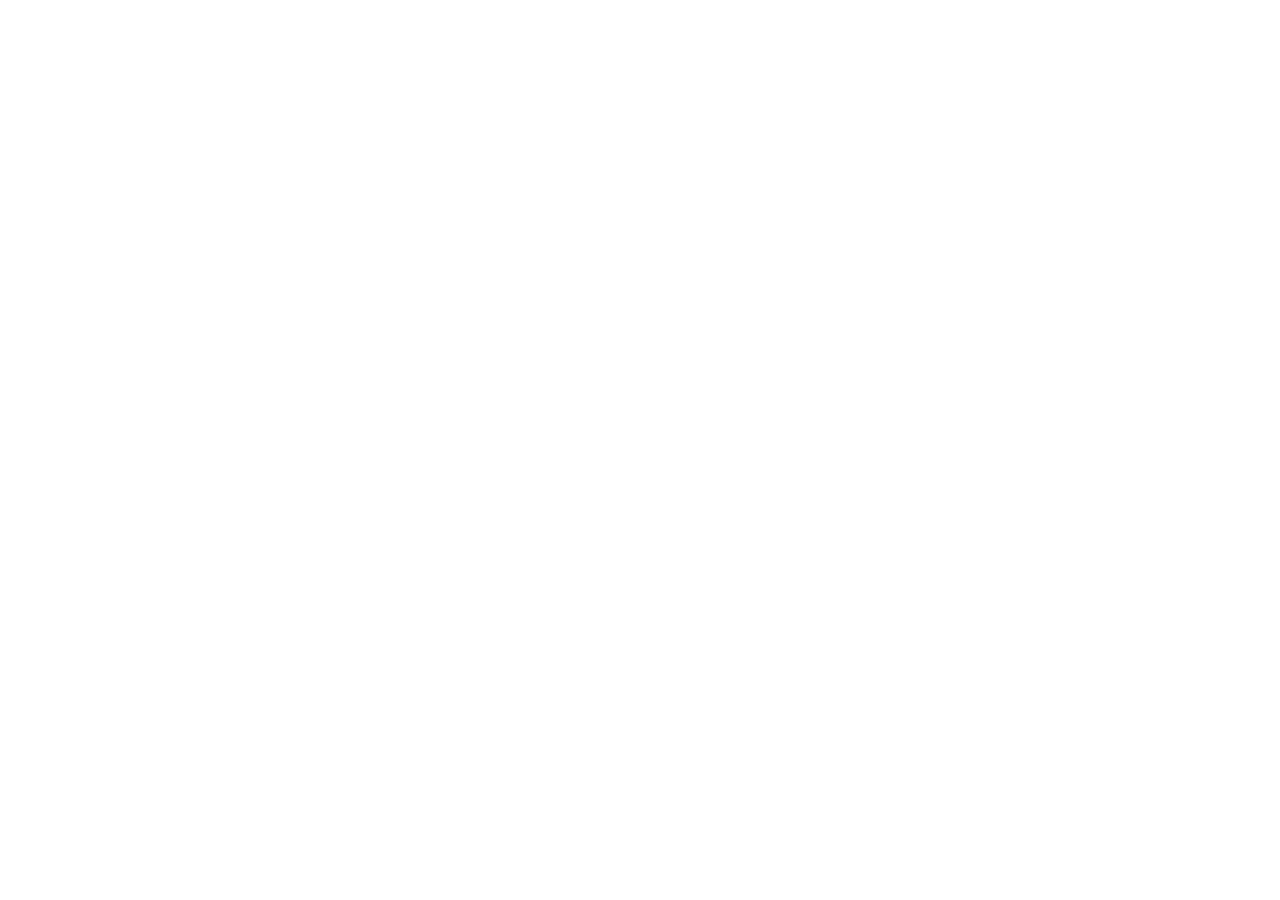
==== index.html @ 784bd6e6 "Add files via upload" ====
<!DOCTYPE html>
<html lang="en">
  <head>
    <meta charset="UTF-8">
    <link rel="icon" href="/favicon.ico">
    <meta name="viewport" content="width=device-width, initial-scale=1.0">
    <title>Vite App</title>
    <script type="module" crossorigin src="/assets/index-BoWB7rIo.js"></script>
    <link rel="stylesheet" crossorigin href="/assets/index-BBm94AK4.css">
  </head>
  <body>
    <div id="app"></div>
  </body>
</html>
---- assets/index-BBm94AK4.css ----
:root{--vt-c-white: #ffffff;--vt-c-white-soft: #f8f8f8;--vt-c-white-mute: #f2f2f2;--vt-c-black: #181818;--vt-c-black-soft: #222222;--vt-c-black-mute: #282828;--vt-c-indigo: #2c3e50;--vt-c-divider-light-1: rgba(60, 60, 60, .29);--vt-c-divider-light-2: rgba(60, 60, 60, .12);--vt-c-divider-dark-1: rgba(84, 84, 84, .65);--vt-c-divider-dark-2: rgba(84, 84, 84, .48);--vt-c-text-light-1: var(--vt-c-indigo);--vt-c-text-light-2: rgba(60, 60, 60, .66);--vt-c-text-dark-1: var(--vt-c-white);--vt-c-text-dark-2: rgba(235, 235, 235, .64)}:root{--color-background: var(--vt-c-white);--color-background-soft: var(--vt-c-white-soft);--color-background-mute: var(--vt-c-white-mute);--color-border: var(--vt-c-divider-light-2);--color-border-hover: var(--vt-c-divider-light-1);--color-heading: var(--vt-c-text-light-1);--color-text: var(--vt-c-text-light-1);--section-gap: 160px}@media (prefers-color-scheme: dark){:root{--color-background: var(--vt-c-black);--color-background-soft: var(--vt-c-black-soft);--color-background-mute: var(--vt-c-black-mute);--color-border: var(--vt-c-divider-dark-2);--color-border-hover: var(--vt-c-divider-dark-1);--color-heading: var(--vt-c-text-dark-1);--color-text: var(--vt-c-text-dark-2)}}*,*:before,*:after{box-sizing:border-box;margin:0;font-weight:400}body{min-height:100vh;color:var(--color-text);background:var(--color-background);transition:color .5s,background-color .5s;line-height:1.6;font-family:Inter,-apple-system,BlinkMacSystemFont,Segoe UI,Roboto,Oxygen,Ubuntu,Cantarell,Fira Sans,Droid Sans,Helvetica Neue,sans-serif;font-size:15px;text-rendering:optimizeLegibility;-webkit-font-smoothing:antialiased;-moz-osx-font-smoothing:grayscale}#app{max-width:1280px;margin:0 auto;padding:2px;font-weight:400}a,.green{text-decoration:none;color:#00bd7e;transition:.4s;padding:3px}@media (hover: hover){a:hover{background-color:#00bd7e33}}@media (min-width: 1024px){body{display:flex;place-items:center}#app{display:grid;grid-template-columns:1fr 1fr;padding:0 2rem}}.list{display:flex;flex-direction:column;align-items:center;flex-wrap:nowrap}.flex{display:flex;justify-content:space-between;align-items:center}.item{font-size:20px;margin:10px;text-align:center;font-weight:700}
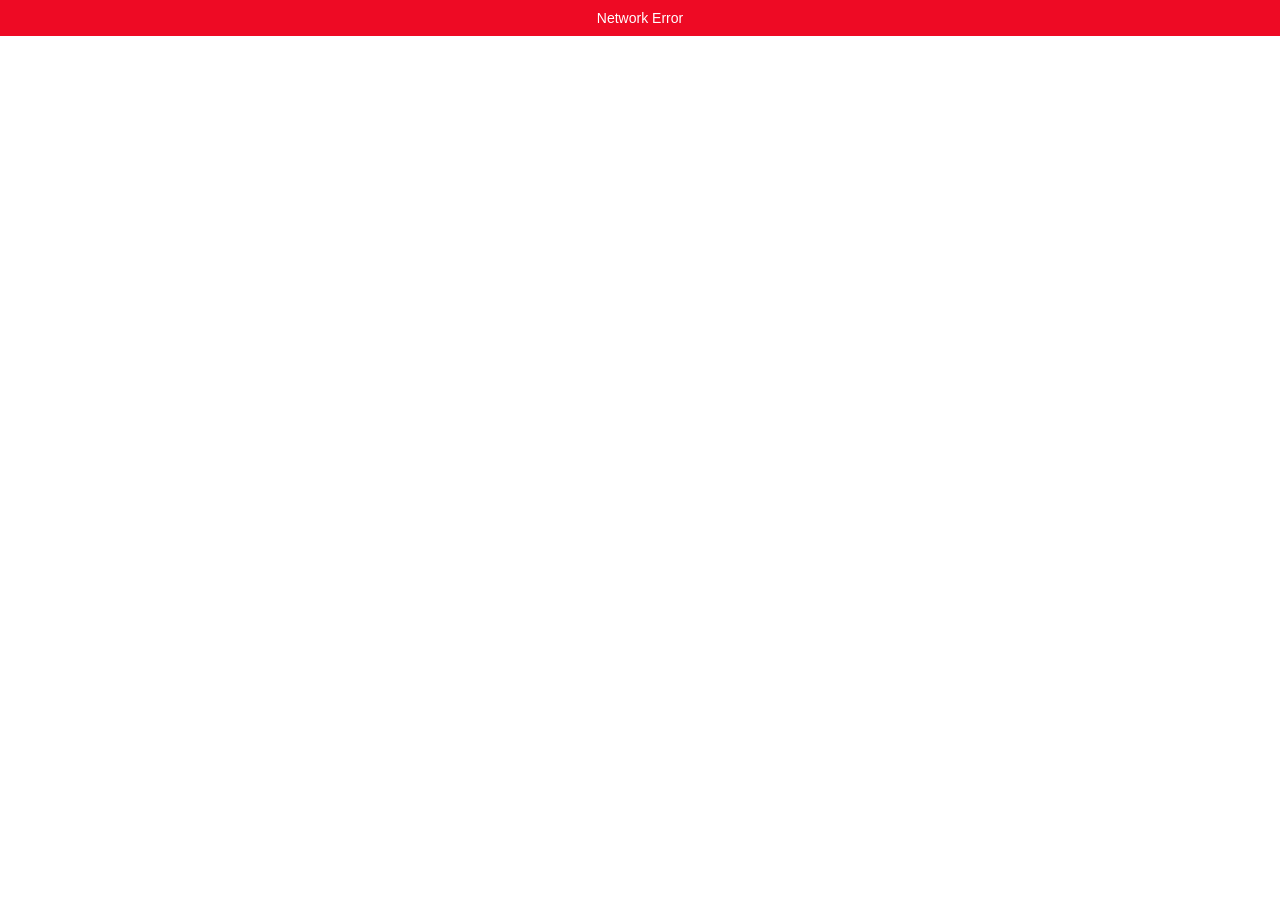
==== commit 6f08b172: "1" ====
--- a/index.html
+++ b/index.html
@@ -1,12 +1,12 @@
-<!DOCTYPE html>
+<!doctype html>
 <html lang="en">
   <head>
-    <meta charset="UTF-8">
-    <link rel="icon" href="/favicon.ico">
-    <meta name="viewport" content="width=device-width, initial-scale=1.0">
+    <meta charset="UTF-8" />
+    <link rel="icon" href="/favicon.ico" />
+    <meta name="viewport" content="width=device-width, initial-scale=1.0, viewport-fit=cover" />
     <title>Vite App</title>
-    <script type="module" crossorigin src="/assets/index-BoWB7rIo.js"></script>
-    <link rel="stylesheet" crossorigin href="/assets/index-BBm94AK4.css">
+    <script type="module" crossorigin src="/assets/index-Canftp5T.js"></script>
+    <link rel="stylesheet" crossorigin href="/assets/index-BVzROj-n.css">
   </head>
   <body>
     <div id="app"></div>
--- a/assets/index-BVzROj-n.css
+++ b/assets/index-BVzROj-n.css
@@ -0,0 +1 @@
+:root,:host{--van-black: #000;--van-white: #fff;--van-gray-1: #f7f8fa;--van-gray-2: #f2f3f5;--van-gray-3: #ebedf0;--van-gray-4: #dcdee0;--van-gray-5: #c8c9cc;--van-gray-6: #969799;--van-gray-7: #646566;--van-gray-8: #323233;--van-red: #ee0a24;--van-blue: #1989fa;--van-orange: #ff976a;--van-orange-dark: #ed6a0c;--van-orange-light: #fffbe8;--van-green: #07c160;--van-gradient-red: linear-gradient(to right, #ff6034, #ee0a24);--van-gradient-orange: linear-gradient(to right, #ffd01e, #ff8917);--van-primary-color: var(--van-blue);--van-success-color: var(--van-green);--van-danger-color: var(--van-red);--van-warning-color: var(--van-orange);--van-text-color: var(--van-gray-8);--van-text-color-2: var(--van-gray-6);--van-text-color-3: var(--van-gray-5);--van-active-color: var(--van-gray-2);--van-active-opacity: .6;--van-disabled-opacity: .5;--van-background: var(--van-gray-1);--van-background-2: var(--van-white);--van-background-3: var(--van-white);--van-padding-base: 4px;--van-padding-xs: 8px;--van-padding-sm: 12px;--van-padding-md: 16px;--van-padding-lg: 24px;--van-padding-xl: 32px;--van-font-bold: 600;--van-font-size-xs: 10px;--van-font-size-sm: 12px;--van-font-size-md: 14px;--van-font-size-lg: 16px;--van-line-height-xs: 14px;--van-line-height-sm: 18px;--van-line-height-md: 20px;--van-line-height-lg: 22px;--van-base-font: -apple-system, BlinkMacSystemFont, "Helvetica Neue", Helvetica, Segoe UI, Arial, Roboto, "PingFang SC", "miui", "Hiragino Sans GB", "Microsoft Yahei", sans-serif;--van-price-font: avenir-heavy, "PingFang SC", helvetica neue, arial, sans-serif;--van-duration-base: .3s;--van-duration-fast: .2s;--van-ease-out: ease-out;--van-ease-in: ease-in;--van-border-color: var(--van-gray-3);--van-border-width: 1px;--van-radius-sm: 2px;--van-radius-md: 4px;--van-radius-lg: 8px;--van-radius-max: 999px}.van-theme-dark{--van-text-color: #f5f5f5;--van-text-color-2: #707070;--van-text-color-3: #4d4d4d;--van-border-color: #3a3a3c;--van-active-color: #3a3a3c;--van-background: #000;--van-background-2: #1c1c1e;--van-background-3: #37363b}html{-webkit-tap-highlight-color:transparent}body{margin:0;font-family:var(--van-base-font)}a{text-decoration:none}input,button,textarea{color:inherit;font:inherit}a:focus,input:focus,button:focus,textarea:focus,[class*=van-]:focus{outline:none}ol,ul{margin:0;padding:0;list-style:none}@keyframes van-slide-up-enter{0%{transform:translate3d(0,100%,0)}}@keyframes van-slide-up-leave{to{transform:translate3d(0,100%,0)}}@keyframes van-slide-down-enter{0%{transform:translate3d(0,-100%,0)}}@keyframes van-slide-down-leave{to{transform:translate3d(0,-100%,0)}}@keyframes van-slide-left-enter{0%{transform:translate3d(-100%,0,0)}}@keyframes van-slide-left-leave{to{transform:translate3d(-100%,0,0)}}@keyframes van-slide-right-enter{0%{transform:translate3d(100%,0,0)}}@keyframes van-slide-right-leave{to{transform:translate3d(100%,0,0)}}@keyframes van-fade-in{0%{opacity:0}to{opacity:1}}@keyframes van-fade-out{0%{opacity:1}to{opacity:0}}@keyframes van-rotate{0%{transform:rotate(0)}to{transform:rotate(360deg)}}.van-fade-enter-active{animation:var(--van-duration-base) van-fade-in both var(--van-ease-out)}.van-fade-leave-active{animation:var(--van-duration-base) van-fade-out both var(--van-ease-in)}.van-slide-up-enter-active{animation:van-slide-up-enter var(--van-duration-base) both var(--van-ease-out)}.van-slide-up-leave-active{animation:van-slide-up-leave var(--van-duration-base) both var(--van-ease-in)}.van-slide-down-enter-active{animation:van-slide-down-enter var(--van-duration-base) both var(--van-ease-out)}.van-slide-down-leave-active{animation:van-slide-down-leave var(--van-duration-base) both var(--van-ease-in)}.van-slide-left-enter-active{animation:van-slide-left-enter var(--van-duration-base) both var(--van-ease-out)}.van-slide-left-leave-active{animation:van-slide-left-leave var(--van-duration-base) both var(--van-ease-in)}.van-slide-right-enter-active{animation:van-slide-right-enter var(--van-duration-base) both var(--van-ease-out)}.van-slide-right-leave-active{animation:van-slide-right-leave var(--van-duration-base) both var(--van-ease-in)}.van-clearfix:after{display:table;clear:both;content:""}.van-ellipsis{overflow:hidden;white-space:nowrap;text-overflow:ellipsis}.van-multi-ellipsis--l2{display:-webkit-box;overflow:hidden;text-overflow:ellipsis;-webkit-line-clamp:2;line-break:anywhere;-webkit-box-orient:vertical}.van-multi-ellipsis--l3{display:-webkit-box;overflow:hidden;text-overflow:ellipsis;-webkit-line-clamp:3;line-break:anywhere;-webkit-box-orient:vertical}.van-safe-area-top{padding-top:constant(safe-area-inset-top);padding-top:env(safe-area-inset-top)}.van-safe-area-bottom{padding-bottom:constant(safe-area-inset-bottom);padding-bottom:env(safe-area-inset-bottom)}.van-haptics-feedback{cursor:pointer}.van-haptics-feedback:active{opacity:var(--van-active-opacity)}[class*=van-hairline]:after{position:absolute;box-sizing:border-box;content:" ";pointer-events:none;inset:-50%;border:0 solid var(--van-border-color);transform:scale(.5)}.van-hairline,.van-hairline--top,.van-hairline--left,.van-hairline--right,.van-hairline--bottom,.van-hairline--surround,.van-hairline--top-bottom{position:relative}.van-hairline--top:after{border-top-width:var(--van-border-width)}.van-hairline--left:after{border-left-width:var(--van-border-width)}.van-hairline--right:after{border-right-width:var(--van-border-width)}.van-hairline--bottom:after{border-bottom-width:var(--van-border-width)}.van-hairline--top-bottom:after,.van-hairline-unset--top-bottom:after{border-width:var(--van-border-width) 0}.van-hairline--surround:after{border-width:var(--van-border-width)}:root,:host{--van-action-bar-background: var(--van-background-2);--van-action-bar-height: 50px}.van-action-bar{position:fixed;right:0;bottom:0;left:0;display:flex;align-items:center;box-sizing:content-box;height:var(--van-action-bar-height);background:var(--van-action-bar-background)}:root,:host{--van-badge-size: 16px;--van-badge-color: var(--van-white);--van-badge-padding: 0 3px;--van-badge-font-size: var(--van-font-size-sm);--van-badge-font-weight: var(--van-font-bold);--van-badge-border-width: var(--van-border-width);--van-badge-background: var(--van-danger-color);--van-badge-dot-color: var(--van-danger-color);--van-badge-dot-size: 8px;--van-badge-font: -apple-system-font, helvetica neue, arial, sans-serif}.van-badge{display:inline-block;box-sizing:border-box;min-width:var(--van-badge-size);padding:var(--van-badge-padding);color:var(--van-badge-color);font-weight:var(--van-badge-font-weight);font-size:var(--van-badge-font-size);font-family:var(--van-badge-font);line-height:1.2;text-align:center;background:var(--van-badge-background);border:var(--van-badge-border-width) solid var(--van-background-2);border-radius:var(--van-radius-max)}.van-badge--fixed{position:absolute;transform-origin:100%}.van-badge--top-left{top:0;left:0;transform:translate(-50%,-50%)}.van-badge--top-right{top:0;right:0;transform:translate(50%,-50%)}.van-badge--bottom-left{bottom:0;left:0;transform:translate(-50%,50%)}.van-badge--bottom-right{bottom:0;right:0;transform:translate(50%,50%)}.van-badge--dot{width:var(--van-badge-dot-size);min-width:0;height:var(--van-badge-dot-size);background:var(--van-badge-dot-color);border-radius:100%;border:none;padding:0}.van-badge__wrapper{position:relative;display:inline-block}.van-icon{position:relative;display:inline-block;font:14px/1 vant-icon;font:normal normal normal 14px/1 var(--van-icon-font-family, "vant-icon");font-size:inherit;text-rendering:auto;-webkit-font-smoothing:antialiased}.van-icon:before{display:inline-block}.van-icon-arrow-double-left:before{content:""}.van-icon-arrow-double-right:before{content:""}.van-icon-contact:before{content:""}.van-icon-notes:before{content:""}.van-icon-records:before{content:""}.van-icon-cash-back-record:before{content:""}.van-icon-newspaper:before{content:""}.van-icon-discount:before{content:""}.van-icon-completed:before{content:""}.van-icon-user:before{content:""}.van-icon-description:before{content:""}.van-icon-list-switch:before{content:""}.van-icon-list-switching:before{content:""}.van-icon-link-o:before{content:""}.van-icon-miniprogram-o:before{content:""}.van-icon-qq:before{content:""}.van-icon-wechat-moments:before{content:""}.van-icon-weibo:before{content:""}.van-icon-cash-o:before{content:""}.van-icon-guide-o:before{content:""}.van-icon-invitation:before{content:""}.van-icon-shield-o:before{content:""}.van-icon-exchange:before{content:""}.van-icon-eye:before{content:""}.van-icon-enlarge:before{content:""}.van-icon-expand-o:before{content:""}.van-icon-eye-o:before{content:""}.van-icon-expand:before{content:""}.van-icon-filter-o:before{content:""}.van-icon-fire:before{content:""}.van-icon-fail:before{content:""}.van-icon-failure:before{content:""}.van-icon-fire-o:before{content:""}.van-icon-flag-o:before{content:""}.van-icon-font:before{content:""}.van-icon-font-o:before{content:""}.van-icon-gem-o:before{content:""}.van-icon-flower-o:before{content:""}.van-icon-gem:before{content:""}.van-icon-gift-card:before{content:""}.van-icon-friends:before{content:""}.van-icon-friends-o:before{content:""}.van-icon-gold-coin:before{content:""}.van-icon-gold-coin-o:before{content:""}.van-icon-good-job-o:before{content:""}.van-icon-gift:before{content:""}.van-icon-gift-o:before{content:""}.van-icon-gift-card-o:before{content:""}.van-icon-good-job:before{content:""}.van-icon-home-o:before{content:""}.van-icon-goods-collect:before{content:""}.van-icon-graphic:before{content:""}.van-icon-goods-collect-o:before{content:""}.van-icon-hot-o:before{content:""}.van-icon-info:before{content:""}.van-icon-hotel-o:before{content:""}.van-icon-info-o:before{content:""}.van-icon-hot-sale-o:before{content:""}.van-icon-hot:before{content:""}.van-icon-like:before{content:""}.van-icon-idcard:before{content:""}.van-icon-like-o:before{content:""}.van-icon-hot-sale:before{content:""}.van-icon-location-o:before{content:""}.van-icon-location:before{content:""}.van-icon-label:before{content:""}.van-icon-lock:before{content:""}.van-icon-label-o:before{content:""}.van-icon-map-marked:before{content:""}.van-icon-logistics:before{content:""}.van-icon-manager:before{content:""}.van-icon-more:before{content:""}.van-icon-live:before{content:""}.van-icon-manager-o:before{content:""}.van-icon-medal:before{content:""}.van-icon-more-o:before{content:""}.van-icon-music-o:before{content:""}.van-icon-music:before{content:""}.van-icon-new-arrival-o:before{content:""}.van-icon-medal-o:before{content:""}.van-icon-new-o:before{content:""}.van-icon-free-postage:before{content:""}.van-icon-newspaper-o:before{content:""}.van-icon-new-arrival:before{content:""}.van-icon-minus:before{content:""}.van-icon-orders-o:before{content:""}.van-icon-new:before{content:""}.van-icon-paid:before{content:""}.van-icon-notes-o:before{content:""}.van-icon-other-pay:before{content:""}.van-icon-pause-circle:before{content:""}.van-icon-pause:before{content:""}.van-icon-pause-circle-o:before{content:""}.van-icon-peer-pay:before{content:""}.van-icon-pending-payment:before{content:""}.van-icon-passed:before{content:""}.van-icon-plus:before{content:""}.van-icon-phone-circle-o:before{content:""}.van-icon-phone-o:before{content:""}.van-icon-printer:before{content:""}.van-icon-photo-fail:before{content:""}.van-icon-phone:before{content:""}.van-icon-photo-o:before{content:""}.van-icon-play-circle:before{content:""}.van-icon-play:before{content:""}.van-icon-phone-circle:before{content:""}.van-icon-point-gift-o:before{content:""}.van-icon-point-gift:before{content:""}.van-icon-play-circle-o:before{content:""}.van-icon-shrink:before{content:""}.van-icon-photo:before{content:""}.van-icon-qr:before{content:""}.van-icon-qr-invalid:before{content:""}.van-icon-question-o:before{content:""}.van-icon-revoke:before{content:""}.van-icon-replay:before{content:""}.van-icon-service:before{content:""}.van-icon-question:before{content:""}.van-icon-search:before{content:""}.van-icon-refund-o:before{content:""}.van-icon-service-o:before{content:""}.van-icon-scan:before{content:""}.van-icon-share:before{content:""}.van-icon-send-gift-o:before{content:""}.van-icon-share-o:before{content:""}.van-icon-setting:before{content:""}.van-icon-points:before{content:""}.van-icon-photograph:before{content:""}.van-icon-shop:before{content:""}.van-icon-shop-o:before{content:""}.van-icon-shop-collect-o:before{content:""}.van-icon-shop-collect:before{content:""}.van-icon-smile:before{content:""}.van-icon-shopping-cart-o:before{content:""}.van-icon-sign:before{content:""}.van-icon-sort:before{content:""}.van-icon-star-o:before{content:""}.van-icon-smile-comment-o:before{content:""}.van-icon-stop:before{content:""}.van-icon-stop-circle-o:before{content:""}.van-icon-smile-o:before{content:""}.van-icon-star:before{content:""}.van-icon-success:before{content:""}.van-icon-stop-circle:before{content:""}.van-icon-records-o:before{content:""}.van-icon-shopping-cart:before{content:""}.van-icon-tosend:before{content:""}.van-icon-todo-list:before{content:""}.van-icon-thumb-circle-o:before{content:""}.van-icon-thumb-circle:before{content:""}.van-icon-umbrella-circle:before{content:""}.van-icon-underway:before{content:""}.van-icon-upgrade:before{content:""}.van-icon-todo-list-o:before{content:""}.van-icon-tv-o:before{content:""}.van-icon-underway-o:before{content:""}.van-icon-user-o:before{content:""}.van-icon-vip-card-o:before{content:""}.van-icon-vip-card:before{content:""}.van-icon-send-gift:before{content:""}.van-icon-wap-home:before{content:""}.van-icon-wap-nav:before{content:""}.van-icon-volume-o:before{content:""}.van-icon-video:before{content:""}.van-icon-wap-home-o:before{content:""}.van-icon-volume:before{content:""}.van-icon-warning:before{content:""}.van-icon-weapp-nav:before{content:""}.van-icon-wechat-pay:before{content:""}.van-icon-warning-o:before{content:""}.van-icon-wechat:before{content:""}.van-icon-setting-o:before{content:""}.van-icon-youzan-shield:before{content:""}.van-icon-warn-o:before{content:""}.van-icon-smile-comment:before{content:""}.van-icon-user-circle-o:before{content:""}.van-icon-video-o:before{content:""}.van-icon-add-square:before{content:""}.van-icon-add:before{content:""}.van-icon-arrow-down:before{content:""}.van-icon-arrow-up:before{content:""}.van-icon-arrow:before{content:""}.van-icon-after-sale:before{content:""}.van-icon-add-o:before{content:""}.van-icon-alipay:before{content:""}.van-icon-ascending:before{content:""}.van-icon-apps-o:before{content:""}.van-icon-aim:before{content:""}.van-icon-award:before{content:""}.van-icon-arrow-left:before{content:""}.van-icon-award-o:before{content:""}.van-icon-audio:before{content:""}.van-icon-bag-o:before{content:""}.van-icon-balance-list:before{content:""}.van-icon-back-top:before{content:""}.van-icon-bag:before{content:""}.van-icon-balance-pay:before{content:""}.van-icon-balance-o:before{content:""}.van-icon-bar-chart-o:before{content:""}.van-icon-bars:before{content:""}.van-icon-balance-list-o:before{content:""}.van-icon-birthday-cake-o:before{content:""}.van-icon-bookmark:before{content:""}.van-icon-bill:before{content:""}.van-icon-bell:before{content:""}.van-icon-browsing-history-o:before{content:""}.van-icon-browsing-history:before{content:""}.van-icon-bookmark-o:before{content:""}.van-icon-bulb-o:before{content:""}.van-icon-bullhorn-o:before{content:""}.van-icon-bill-o:before{content:""}.van-icon-calendar-o:before{content:""}.van-icon-brush-o:before{content:""}.van-icon-card:before{content:""}.van-icon-cart-o:before{content:""}.van-icon-cart-circle:before{content:""}.van-icon-cart-circle-o:before{content:""}.van-icon-cart:before{content:""}.van-icon-cash-on-deliver:before{content:""}.van-icon-cash-back-record-o:before{content:""}.van-icon-cashier-o:before{content:""}.van-icon-chart-trending-o:before{content:""}.van-icon-certificate:before{content:""}.van-icon-chat:before{content:""}.van-icon-clear:before{content:""}.van-icon-chat-o:before{content:""}.van-icon-checked:before{content:""}.van-icon-clock:before{content:""}.van-icon-clock-o:before{content:""}.van-icon-close:before{content:""}.van-icon-closed-eye:before{content:""}.van-icon-circle:before{content:""}.van-icon-cluster-o:before{content:""}.van-icon-column:before{content:""}.van-icon-comment-circle-o:before{content:""}.van-icon-cluster:before{content:""}.van-icon-comment:before{content:""}.van-icon-comment-o:before{content:""}.van-icon-comment-circle:before{content:""}.van-icon-completed-o:before{content:""}.van-icon-credit-pay:before{content:""}.van-icon-coupon:before{content:""}.van-icon-debit-pay:before{content:""}.van-icon-coupon-o:before{content:""}.van-icon-contact-o:before{content:""}.van-icon-descending:before{content:""}.van-icon-desktop-o:before{content:""}.van-icon-diamond-o:before{content:""}.van-icon-description-o:before{content:""}.van-icon-delete:before{content:""}.van-icon-diamond:before{content:""}.van-icon-delete-o:before{content:""}.van-icon-cross:before{content:""}.van-icon-edit:before{content:""}.van-icon-ellipsis:before{content:""}.van-icon-down:before{content:""}.van-icon-discount-o:before{content:""}.van-icon-ecard-pay:before{content:""}.van-icon-envelop-o:before{content:""}@font-face{font-weight:400;font-family:vant-icon;font-style:normal;font-display:auto;src:url([data-uri]) format("woff2"),url(//at.alicdn.com/t/c/font_2553510_ciljc7axaw7.woff?t=1705587463221) format("woff")}.van-icon__image{display:block;width:1em;height:1em;object-fit:contain}:root,:host{--van-skeleton-image-size: 96px;--van-skeleton-image-radius: 24px}.van-skeleton-image{display:flex;width:var(--van-skeleton-image-size);height:var(--van-skeleton-image-size);align-items:center;justify-content:center;background:var(--van-active-color)}.van-skeleton-image--round{border-radius:var(--van-skeleton-image-radius)}.van-skeleton-image__icon{width:calc(var(--van-skeleton-image-size) / 2);height:calc(var(--van-skeleton-image-size) / 2);font-size:calc(var(--van-skeleton-image-size) / 2);color:var(--van-gray-5)}:root,:host{--van-rate-icon-size: 20px;--van-rate-icon-gutter: var(--van-padding-base);--van-rate-icon-void-color: var(--van-gray-5);--van-rate-icon-full-color: var(--van-danger-color);--van-rate-icon-disabled-color: var(--van-gray-5)}.van-rate{display:inline-flex;cursor:pointer;-webkit-user-select:none;user-select:none;flex-wrap:wrap}.van-rate__item{position:relative}.van-rate__item:not(:last-child){padding-right:var(--van-rate-icon-gutter)}.van-rate__icon{display:block;width:1em;color:var(--van-rate-icon-void-color);font-size:var(--van-rate-icon-size)}.van-rate__icon--half{position:absolute;top:0;left:0;overflow:hidden;pointer-events:none}.van-rate__icon--full{color:var(--van-rate-icon-full-color)}.van-rate__icon--disabled{color:var(--van-rate-icon-disabled-color)}.van-rate--disabled{cursor:not-allowed}.van-rate--readonly{cursor:default}:root,:host{--van-notice-bar-height: 40px;--van-notice-bar-padding: 0 var(--van-padding-md);--van-notice-bar-wrapable-padding: var(--van-padding-xs) var(--van-padding-md);--van-notice-bar-text-color: var(--van-orange-dark);--van-notice-bar-font-size: var(--van-font-size-md);--van-notice-bar-line-height: 24px;--van-notice-bar-background: var(--van-orange-light);--van-notice-bar-icon-size: 16px;--van-notice-bar-icon-min-width: 24px}.van-notice-bar{position:relative;display:flex;align-items:center;height:var(--van-notice-bar-height);padding:var(--van-notice-bar-padding);color:var(--van-notice-bar-text-color);font-size:var(--van-notice-bar-font-size);line-height:var(--van-notice-bar-line-height);background:var(--van-notice-bar-background)}.van-notice-bar__left-icon,.van-notice-bar__right-icon{min-width:var(--van-notice-bar-icon-min-width);font-size:var(--van-notice-bar-icon-size)}.van-notice-bar__right-icon{text-align:right;cursor:pointer}.van-notice-bar__wrap{position:relative;display:flex;flex:1;align-items:center;height:100%;overflow:hidden}.van-notice-bar__content{position:absolute;white-space:nowrap;transition-timing-function:linear}.van-notice-bar__content.van-ellipsis{max-width:100%}.van-notice-bar--wrapable{height:auto;padding:var(--van-notice-bar-wrapable-padding)}.van-notice-bar--wrapable .van-notice-bar__wrap{height:auto}.van-notice-bar--wrapable .van-notice-bar__content{position:relative;white-space:normal;word-wrap:break-word}:root,:host{--van-nav-bar-height: 46px;--van-nav-bar-background: var(--van-background-2);--van-nav-bar-arrow-size: 16px;--van-nav-bar-icon-color: var(--van-primary-color);--van-nav-bar-text-color: var(--van-primary-color);--van-nav-bar-title-font-size: var(--van-font-size-lg);--van-nav-bar-title-text-color: var(--van-text-color);--van-nav-bar-z-index: 1;--van-nav-bar-disabled-opacity: var(--van-disabled-opacity)}.van-nav-bar{position:relative;z-index:var(--van-nav-bar-z-index);line-height:var(--van-line-height-lg);text-align:center;background:var(--van-nav-bar-background);-webkit-user-select:none;user-select:none}.van-nav-bar--fixed{position:fixed;top:0;left:0;width:100%}.van-nav-bar--safe-area-inset-top{padding-top:constant(safe-area-inset-top);padding-top:env(safe-area-inset-top)}.van-nav-bar .van-icon{color:var(--van-nav-bar-icon-color)}.van-nav-bar__content{position:relative;display:flex;align-items:center;height:var(--van-nav-bar-height)}.van-nav-bar__arrow{margin-right:var(--van-padding-base);font-size:var(--van-nav-bar-arrow-size)}.van-nav-bar__title{max-width:60%;margin:0 auto;color:var(--van-nav-bar-title-text-color);font-weight:var(--van-font-bold);font-size:var(--van-nav-bar-title-font-size)}.van-nav-bar__left,.van-nav-bar__right{position:absolute;top:0;bottom:0;display:flex;align-items:center;padding:0 var(--van-padding-md);font-size:var(--van-font-size-md)}.van-nav-bar__left--disabled,.van-nav-bar__right--disabled{cursor:not-allowed;opacity:var(--van-nav-bar-disabled-opacity)}.van-nav-bar__left{left:0}.van-nav-bar__right{right:0}.van-nav-bar__text{color:var(--van-nav-bar-text-color)}:root,:host{--van-floating-bubble-size: 48px;--van-floating-bubble-initial-gap: 24px;--van-floating-bubble-icon-size: 28px;--van-floating-bubble-background: var(--van-primary-color);--van-floating-bubble-color: var(--van-background-2);--van-floating-bubble-z-index: 999;--van-floating-bubble-border-radius: var(--van-radius-max)}.van-floating-bubble{position:fixed;left:0;top:0;right:var(--van-floating-bubble-initial-gap);bottom:var(--van-floating-bubble-initial-gap);width:var(--van-floating-bubble-size);height:var(--van-floating-bubble-size);box-sizing:border-box;display:flex;justify-content:center;align-items:center;overflow:hidden;cursor:pointer;-webkit-user-select:none;user-select:none;touch-action:none;background:var(--van-floating-bubble-background);color:var(--van-floating-bubble-color);border-radius:var(--van-floating-bubble-border-radius);z-index:var(--van-floating-bubble-z-index);transition:transform var(--van-duration-base)}.van-floating-bubble:active{opacity:.8}.van-floating-bubble__icon{font-size:var(--van-floating-bubble-icon-size)}:root,:host{--van-image-placeholder-text-color: var(--van-text-color-2);--van-image-placeholder-font-size: var(--van-font-size-md);--van-image-placeholder-background: var(--van-background);--van-image-loading-icon-size: 32px;--van-image-loading-icon-color: var(--van-gray-4);--van-image-error-icon-size: 32px;--van-image-error-icon-color: var(--van-gray-4)}.van-image{position:relative;display:inline-block}.van-image--round{overflow:hidden;border-radius:var(--van-radius-max)}.van-image--round .van-image__img{border-radius:inherit}.van-image--block{display:block}.van-image__img,.van-image__error,.van-image__loading{display:block;width:100%;height:100%}.van-image__error,.van-image__loading{position:absolute;top:0;left:0;display:flex;flex-direction:column;align-items:center;justify-content:center;color:var(--van-image-placeholder-text-color);font-size:var(--van-image-placeholder-font-size);background:var(--van-image-placeholder-background)}.van-image__loading-icon{color:var(--van-image-loading-icon-color);font-size:var(--van-image-loading-icon-size)}.van-image__error-icon{color:var(--van-image-error-icon-color);font-size:var(--van-image-error-icon-size)}:root,:host{--van-back-top-size: 40px;--van-back-top-right: 30px;--van-back-top-bottom: 40px;--van-back-top-z-index: 100;--van-back-top-icon-size: 20px;--van-back-top-text-color: #fff;--van-back-top-background: var(--van-blue)}.van-back-top{position:fixed;display:flex;align-items:center;justify-content:center;width:var(--van-back-top-size);height:var(--van-back-top-size);right:var(--van-back-top-right);bottom:var(--van-back-top-bottom);z-index:var(--van-back-top-z-index);cursor:pointer;color:var(--van-back-top-text-color);border-radius:var(--van-radius-max);box-shadow:0 2px 8px #0000001f;transform:scale(0);transition:var(--van-duration-base) cubic-bezier(.25,.8,.5,1);background-color:var(--van-back-top-background)}.van-back-top:active{opacity:var(--van-active-opacity)}.van-back-top__placeholder{display:none}.van-back-top--active{transform:scale(1)}.van-back-top__icon{font-size:var(--van-back-top-icon-size);font-weight:var(--van-font-bold)}:root,:host{--van-tag-padding: 0 var(--van-padding-base);--van-tag-text-color: var(--van-white);--van-tag-font-size: var(--van-font-size-sm);--van-tag-radius: 2px;--van-tag-line-height: 16px;--van-tag-medium-padding: 2px 6px;--van-tag-large-padding: var(--van-padding-base) var(--van-padding-xs);--van-tag-large-radius: var(--van-radius-md);--van-tag-large-font-size: var(--van-font-size-md);--van-tag-round-radius: var(--van-radius-max);--van-tag-danger-color: var(--van-danger-color);--van-tag-primary-color: var(--van-primary-color);--van-tag-success-color: var(--van-success-color);--van-tag-warning-color: var(--van-warning-color);--van-tag-default-color: var(--van-gray-6);--van-tag-plain-background: var(--van-background-2)}.van-tag{position:relative;display:inline-flex;align-items:center;padding:var(--van-tag-padding);color:var(--van-tag-text-color);font-size:var(--van-tag-font-size);line-height:var(--van-tag-line-height);border-radius:var(--van-tag-radius)}.van-tag--default{background:var(--van-tag-default-color)}.van-tag--default.van-tag--plain{color:var(--van-tag-default-color)}.van-tag--danger{background:var(--van-tag-danger-color)}.van-tag--danger.van-tag--plain{color:var(--van-tag-danger-color)}.van-tag--primary{background:var(--van-tag-primary-color)}.van-tag--primary.van-tag--plain{color:var(--van-tag-primary-color)}.van-tag--success{background:var(--van-tag-success-color)}.van-tag--success.van-tag--plain{color:var(--van-tag-success-color)}.van-tag--warning{background:var(--van-tag-warning-color)}.van-tag--warning.van-tag--plain{color:var(--van-tag-warning-color)}.van-tag--plain{background:var(--van-tag-plain-background);border-color:currentColor}.van-tag--plain:before{position:absolute;inset:0;border:1px solid;border-color:inherit;border-radius:inherit;content:"";pointer-events:none}.van-tag--medium{padding:var(--van-tag-medium-padding)}.van-tag--large{padding:var(--van-tag-large-padding);font-size:var(--van-tag-large-font-size);border-radius:var(--van-tag-large-radius)}.van-tag--mark{border-radius:0 var(--van-tag-round-radius) var(--van-tag-round-radius) 0}.van-tag--mark:after{display:block;width:2px;content:""}.van-tag--round{border-radius:var(--van-tag-round-radius)}.van-tag__close{margin-left:2px}:root,:host{--van-card-padding: var(--van-padding-xs) var(--van-padding-md);--van-card-font-size: var(--van-font-size-sm);--van-card-text-color: var(--van-text-color);--van-card-background: var(--van-background);--van-card-thumb-size: 88px;--van-card-thumb-radius: var(--van-radius-lg);--van-card-title-line-height: 16px;--van-card-desc-color: var(--van-text-color-2);--van-card-desc-line-height: var(--van-line-height-md);--van-card-price-color: var(--van-text-color);--van-card-origin-price-color: var(--van-text-color-2);--van-card-num-color: var(--van-text-color-2);--van-card-origin-price-font-size: var(--van-font-size-xs);--van-card-price-font-size: var(--van-font-size-sm);--van-card-price-integer-font-size: var(--van-font-size-lg);--van-card-price-font: var(--van-price-font)}.van-card{position:relative;box-sizing:border-box;padding:var(--van-card-padding);color:var(--van-card-text-color);font-size:var(--van-card-font-size);background:var(--van-card-background)}.van-card:not(:first-child){margin-top:var(--van-padding-xs)}.van-card__header{display:flex}.van-card__thumb{position:relative;flex:none;width:var(--van-card-thumb-size);height:var(--van-card-thumb-size);margin-right:var(--van-padding-xs)}.van-card__thumb img{border-radius:var(--van-card-thumb-radius)}.van-card__content{position:relative;display:flex;flex:1;flex-direction:column;justify-content:space-between;min-width:0;min-height:var(--van-card-thumb-size)}.van-card__content--centered{justify-content:center}.van-card__title,.van-card__desc{word-wrap:break-word}.van-card__title{max-height:32px;font-weight:var(--van-font-bold);line-height:var(--van-card-title-line-height)}.van-card__desc{max-height:var(--van-card-desc-line-height);color:var(--van-card-desc-color);line-height:var(--van-card-desc-line-height)}.van-card__bottom{line-height:var(--van-line-height-md)}.van-card__price{display:inline-block;color:var(--van-card-price-color);font-weight:var(--van-font-bold);font-size:var(--van-card-price-font-size)}.van-card__price-integer{font-size:var(--van-card-price-integer-font-size);font-family:var(--van-card-price-font)}.van-card__price-decimal{font-family:var(--van-card-price-font)}.van-card__origin-price{display:inline-block;margin-left:5px;color:var(--van-card-origin-price-color);font-size:var(--van-card-origin-price-font-size);text-decoration:line-through}.van-card__num{float:right;color:var(--van-card-num-color)}.van-card__tag{position:absolute;top:2px;left:0}.van-card__footer{flex:none;text-align:right}.van-card__footer .van-button{margin-left:5px}:root,:host{--van-cell-font-size: var(--van-font-size-md);--van-cell-line-height: 24px;--van-cell-vertical-padding: 10px;--van-cell-horizontal-padding: var(--van-padding-md);--van-cell-text-color: var(--van-text-color);--van-cell-background: var(--van-background-2);--van-cell-border-color: var(--van-border-color);--van-cell-active-color: var(--van-active-color);--van-cell-required-color: var(--van-danger-color);--van-cell-label-color: var(--van-text-color-2);--van-cell-label-font-size: var(--van-font-size-sm);--van-cell-label-line-height: var(--van-line-height-sm);--van-cell-label-margin-top: var(--van-padding-base);--van-cell-value-color: var(--van-text-color-2);--van-cell-value-font-size: inherit;--van-cell-icon-size: 16px;--van-cell-right-icon-color: var(--van-gray-6);--van-cell-large-vertical-padding: var(--van-padding-sm);--van-cell-large-title-font-size: var(--van-font-size-lg);--van-cell-large-label-font-size: var(--van-font-size-md);--van-cell-large-value-font-size: inherit}.van-cell{position:relative;display:flex;box-sizing:border-box;width:100%;padding:var(--van-cell-vertical-padding) var(--van-cell-horizontal-padding);overflow:hidden;color:var(--van-cell-text-color);font-size:var(--van-cell-font-size);line-height:var(--van-cell-line-height);background:var(--van-cell-background)}.van-cell:after{position:absolute;box-sizing:border-box;content:" ";pointer-events:none;right:var(--van-padding-md);bottom:0;left:var(--van-padding-md);border-bottom:1px solid var(--van-cell-border-color);transform:scaleY(.5)}.van-cell:last-child:after,.van-cell--borderless:after{display:none}.van-cell__label{margin-top:var(--van-cell-label-margin-top);color:var(--van-cell-label-color);font-size:var(--van-cell-label-font-size);line-height:var(--van-cell-label-line-height)}.van-cell__title,.van-cell__value{flex:1}.van-cell__value{position:relative;overflow:hidden;color:var(--van-cell-value-color);font-size:var(--van-cell-value-font-size);text-align:right;vertical-align:middle;word-wrap:break-word}.van-cell__left-icon,.van-cell__right-icon{height:var(--van-cell-line-height);font-size:var(--van-cell-icon-size);line-height:var(--van-cell-line-height)}.van-cell__left-icon{margin-right:var(--van-padding-base)}.van-cell__right-icon{margin-left:var(--van-padding-base);color:var(--van-cell-right-icon-color)}.van-cell--clickable{cursor:pointer}.van-cell--clickable:active{background-color:var(--van-cell-active-color)}.van-cell--required{overflow:visible}.van-cell--required:before{position:absolute;left:var(--van-padding-xs);color:var(--van-cell-required-color);font-size:var(--van-cell-font-size);content:"*"}.van-cell--center{align-items:center}.van-cell--large{padding-top:var(--van-cell-large-vertical-padding);padding-bottom:var(--van-cell-large-vertical-padding)}.van-cell--large .van-cell__title{font-size:var(--van-cell-large-title-font-size)}.van-cell--large .van-cell__label{font-size:var(--van-cell-large-label-font-size)}.van-cell--large .van-cell__value{font-size:var(--van-cell-large-value-font-size)}:root,:host{--van-coupon-cell-selected-text-color: var(--van-text-color)}.van-coupon-cell__value--selected{color:var(--van-coupon-cell-selected-text-color)}:root,:host{--van-contact-card-padding: var(--van-padding-md);--van-contact-card-add-icon-size: 40px;--van-contact-card-add-icon-color: var(--van-primary-color);--van-contact-card-title-line-height: var(--van-line-height-md)}.van-contact-card{padding:var(--van-contact-card-padding)}.van-contact-card__title{margin-left:5px;line-height:var(--van-contact-card-title-line-height)}.van-contact-card--add .van-contact-card__value{line-height:var(--van-contact-card-add-icon-size)}.van-contact-card--add .van-cell__left-icon{color:var(--van-contact-card-add-icon-color);font-size:var(--van-contact-card-add-icon-size)}.van-contact-card:before{position:absolute;right:0;bottom:0;left:0;height:2px;background:repeating-linear-gradient(-45deg,var(--van-warning-color) 0,var(--van-warning-color) 20%,transparent 0,transparent 25%,var(--van-primary-color) 0,var(--van-primary-color) 45%,transparent 0,transparent 50%);background-size:80px;content:""}:root,:host{--van-collapse-item-duration: var(--van-duration-base);--van-collapse-item-content-padding: var(--van-padding-sm) var(--van-padding-md);--van-collapse-item-content-font-size: var(--van-font-size-md);--van-collapse-item-content-line-height: 1.5;--van-collapse-item-content-text-color: var(--van-text-color-2);--van-collapse-item-content-background: var(--van-background-2);--van-collapse-item-title-disabled-color: var(--van-text-color-3)}.van-collapse-item{position:relative}.van-collapse-item--border:after{position:absolute;box-sizing:border-box;content:" ";pointer-events:none;top:0;right:var(--van-padding-md);left:var(--van-padding-md);border-top:1px solid var(--van-border-color);transform:scaleY(.5)}.van-collapse-item__title .van-cell__right-icon:before{transform:rotate(90deg) translateZ(0);transition:transform var(--van-collapse-item-duration)}.van-collapse-item__title:after{right:var(--van-padding-md);display:none}.van-collapse-item__title--expanded .van-cell__right-icon:before{transform:rotate(-90deg)}.van-collapse-item__title--expanded:after{display:block}.van-collapse-item__title--borderless:after{display:none}.van-collapse-item__title--disabled{cursor:not-allowed}.van-collapse-item__title--disabled,.van-collapse-item__title--disabled .van-cell__right-icon{color:var(--van-collapse-item-title-disabled-color)}.van-collapse-item__wrapper{overflow:hidden;transition:height var(--van-collapse-item-duration) ease-in-out;will-change:height}.van-collapse-item__content{padding:var(--van-collapse-item-content-padding);color:var(--van-collapse-item-content-text-color);font-size:var(--van-collapse-item-content-font-size);line-height:var(--van-collapse-item-content-line-height);background:var(--van-collapse-item-content-background)}:root,:host{--van-field-label-width: 6.2em;--van-field-label-color: var(--van-text-color);--van-field-label-margin-right: var(--van-padding-sm);--van-field-input-text-color: var(--van-text-color);--van-field-input-error-text-color: var(--van-danger-color);--van-field-input-disabled-text-color: var(--van-text-color-3);--van-field-placeholder-text-color: var(--van-text-color-3);--van-field-icon-size: 18px;--van-field-clear-icon-size: 18px;--van-field-clear-icon-color: var(--van-gray-5);--van-field-right-icon-color: var(--van-gray-6);--van-field-error-message-color: var(--van-danger-color);--van-field-error-message-font-size: 12px;--van-field-text-area-min-height: 60px;--van-field-word-limit-color: var(--van-gray-7);--van-field-word-limit-font-size: var(--van-font-size-sm);--van-field-word-limit-line-height: 16px;--van-field-disabled-text-color: var(--van-text-color-3);--van-field-required-mark-color: var(--van-red)}.van-field{flex-wrap:wrap}.van-field__label{flex:none;box-sizing:border-box;width:var(--van-field-label-width);margin-right:var(--van-field-label-margin-right);color:var(--van-field-label-color);text-align:left;word-wrap:break-word}.van-field__label--center{text-align:center}.van-field__label--right{text-align:right}.van-field__label--top{display:flex;width:100%;text-align:left;margin-bottom:var(--van-padding-base);overflow-wrap:break-word}.van-field__label--required:before{margin-right:2px;color:var(--van-field-required-mark-color);content:"*"}.van-field--disabled .van-field__label{color:var(--van-field-disabled-text-color)}.van-field__value{overflow:visible}.van-field__body{display:flex;align-items:center}.van-field__control{display:block;box-sizing:border-box;width:100%;min-width:0;margin:0;padding:0;color:var(--van-field-input-text-color);line-height:inherit;text-align:left;background-color:transparent;border:0;resize:none;-webkit-user-select:auto;user-select:auto}.van-field__control::-webkit-input-placeholder{color:var(--van-field-placeholder-text-color)}.van-field__control::placeholder{color:var(--van-field-placeholder-text-color)}.van-field__control:read-only{cursor:default}.van-field__control:disabled{color:var(--van-field-input-disabled-text-color);cursor:not-allowed;opacity:1;-webkit-text-fill-color:var(--van-field-input-disabled-text-color)}.van-field__control--center{justify-content:center;text-align:center}.van-field__control--right{justify-content:flex-end;text-align:right}.van-field__control--custom{display:flex;align-items:center;min-height:var(--van-cell-line-height)}.van-field__control--error::-webkit-input-placeholder{color:var(--van-field-input-error-text-color);-webkit-text-fill-color:currentColor}.van-field__control--error,.van-field__control--error::placeholder{color:var(--van-field-input-error-text-color);-webkit-text-fill-color:currentColor}.van-field__control--min-height{min-height:var(--van-field-text-area-min-height)}.van-field__control[type=date],.van-field__control[type=time],.van-field__control[type=datetime-local]{min-height:var(--van-cell-line-height)}.van-field__control[type=search]{-webkit-appearance:none}.van-field__clear,.van-field__icon,.van-field__button,.van-field__right-icon{flex-shrink:0}.van-field__clear,.van-field__right-icon{margin-right:calc(var(--van-padding-xs) * -1);padding:0 var(--van-padding-xs);line-height:inherit}.van-field__clear{color:var(--van-field-clear-icon-color);font-size:var(--van-field-clear-icon-size);cursor:pointer}.van-field__left-icon .van-icon,.van-field__right-icon .van-icon{display:block;font-size:var(--van-field-icon-size);line-height:inherit}.van-field__left-icon{margin-right:var(--van-padding-base)}.van-field__right-icon{color:var(--van-field-right-icon-color)}.van-field__button{padding-left:var(--van-padding-xs)}.van-field__error-message{color:var(--van-field-error-message-color);font-size:var(--van-field-error-message-font-size);text-align:left}.van-field__error-message--center{text-align:center}.van-field__error-message--right{text-align:right}.van-field__word-limit{margin-top:var(--van-padding-base);color:var(--van-field-word-limit-color);font-size:var(--van-field-word-limit-font-size);line-height:var(--van-field-word-limit-line-height);text-align:right}:root,:host{--van-search-padding: 10px var(--van-padding-sm);--van-search-background: var(--van-background-2);--van-search-content-background: var(--van-background);--van-search-input-height: 34px;--van-search-label-padding: 0 5px;--van-search-label-color: var(--van-text-color);--van-search-label-font-size: var(--van-font-size-md);--van-search-left-icon-color: var(--van-gray-6);--van-search-action-padding: 0 var(--van-padding-xs);--van-search-action-text-color: var(--van-text-color);--van-search-action-font-size: var(--van-font-size-md)}.van-search{display:flex;align-items:center;box-sizing:border-box;padding:var(--van-search-padding);background:var(--van-search-background)}.van-search__content{display:flex;flex:1;padding-left:var(--van-padding-sm);background:var(--van-search-content-background);border-radius:var(--van-radius-sm)}.van-search__content--round{border-radius:var(--van-radius-max)}.van-search__label{padding:var(--van-search-label-padding);color:var(--van-search-label-color);font-size:var(--van-search-label-font-size);line-height:var(--van-search-input-height)}.van-search__field{flex:1;align-items:center;padding:0 var(--van-padding-xs) 0 0;height:var(--van-search-input-height);background-color:transparent}.van-search__field .van-field__left-icon{color:var(--van-search-left-icon-color)}.van-search__field--with-message{height:auto;align-items:flex-start;padding-top:5px;padding-bottom:5px}.van-search--show-action{padding-right:0}.van-search input::-webkit-search-decoration,.van-search input::-webkit-search-cancel-button,.van-search input::-webkit-search-results-button,.van-search input::-webkit-search-results-decoration{display:none}.van-search__action{padding:var(--van-search-action-padding);color:var(--van-search-action-text-color);font-size:var(--van-search-action-font-size);line-height:var(--van-search-input-height);cursor:pointer;-webkit-user-select:none;user-select:none}.van-search__action:active{background-color:var(--van-active-color)}:root,:host{--van-action-bar-icon-width: 48px;--van-action-bar-icon-height: 100%;--van-action-bar-icon-color: var(--van-text-color);--van-action-bar-icon-size: 18px;--van-action-bar-icon-font-size: var(--van-font-size-xs);--van-action-bar-icon-active-color: var(--van-active-color);--van-action-bar-icon-text-color: var(--van-text-color);--van-action-bar-icon-background: var(--van-background-2)}.van-action-bar-icon{display:flex;flex-direction:column;justify-content:center;min-width:var(--van-action-bar-icon-width);height:var(--van-action-bar-icon-height);color:var(--van-action-bar-icon-text-color);font-size:var(--van-action-bar-icon-font-size);line-height:1;text-align:center;background:var(--van-action-bar-icon-background);cursor:pointer}.van-action-bar-icon:active{background-color:var(--van-action-bar-icon-active-color)}.van-action-bar-icon__icon{margin:0 auto var(--van-padding-base);color:var(--van-action-bar-icon-color);font-size:var(--van-action-bar-icon-size)}:root,:host{--van-loading-text-color: var(--van-text-color-2);--van-loading-text-font-size: var(--van-font-size-md);--van-loading-spinner-color: var(--van-gray-5);--van-loading-spinner-size: 30px;--van-loading-spinner-duration: .8s}.van-loading{position:relative;color:var(--van-loading-spinner-color);font-size:0;vertical-align:middle}.van-loading__spinner{position:relative;display:inline-block;width:var(--van-loading-spinner-size);max-width:100%;height:var(--van-loading-spinner-size);max-height:100%;vertical-align:middle;animation:van-rotate var(--van-loading-spinner-duration) linear infinite}.van-loading__spinner--spinner{animation-timing-function:steps(12)}.van-loading__spinner--circular{animation-duration:2s}.van-loading__line{position:absolute;top:0;left:0;width:100%;height:100%}.van-loading__line:before{display:block;width:2px;height:25%;margin:0 auto;background-color:currentColor;border-radius:40%;content:" "}.van-loading__circular{display:block;width:100%;height:100%}.van-loading__circular circle{animation:van-circular 1.5s ease-in-out infinite;stroke:currentColor;stroke-width:3;stroke-linecap:round}.van-loading__text{display:inline-block;margin-left:var(--van-padding-xs);color:var(--van-loading-text-color);font-size:var(--van-loading-text-font-size);vertical-align:middle}.van-loading--vertical{display:flex;flex-direction:column;align-items:center}.van-loading--vertical .van-loading__text{margin:var(--van-padding-xs) 0 0}@keyframes van-circular{0%{stroke-dasharray:1,200;stroke-dashoffset:0}50%{stroke-dasharray:90,150;stroke-dashoffset:-40}to{stroke-dasharray:90,150;stroke-dashoffset:-120}}.van-loading__line--1{transform:rotate(30deg);opacity:1}.van-loading__line--2{transform:rotate(60deg);opacity:.9375}.van-loading__line--3{transform:rotate(90deg);opacity:.875}.van-loading__line--4{transform:rotate(120deg);opacity:.8125}.van-loading__line--5{transform:rotate(150deg);opacity:.75}.van-loading__line--6{transform:rotate(180deg);opacity:.6875}.van-loading__line--7{transform:rotate(210deg);opacity:.625}.van-loading__line--8{transform:rotate(240deg);opacity:.5625}.van-loading__line--9{transform:rotate(270deg);opacity:.5}.van-loading__line--10{transform:rotate(300deg);opacity:.4375}.van-loading__line--11{transform:rotate(330deg);opacity:.375}.van-loading__line--12{transform:rotate(360deg);opacity:.3125}:root,:host{--van-pull-refresh-head-height: 50px;--van-pull-refresh-head-font-size: var(--van-font-size-md);--van-pull-refresh-head-text-color: var(--van-text-color-2);--van-pull-refresh-loading-icon-size: 16px}.van-pull-refresh{overflow:hidden}.van-pull-refresh__track{position:relative;height:100%;transition-property:transform}.van-pull-refresh__head{position:absolute;left:0;width:100%;height:var(--van-pull-refresh-head-height);overflow:hidden;color:var(--van-pull-refresh-head-text-color);font-size:var(--van-pull-refresh-head-font-size);line-height:var(--van-pull-refresh-head-height);text-align:center;transform:translateY(-100%)}.van-pull-refresh__loading .van-loading__spinner{width:var(--van-pull-refresh-loading-icon-size);height:var(--van-pull-refresh-loading-icon-size)}:root,:host{--van-number-keyboard-background: var(--van-gray-2);--van-number-keyboard-key-height: 48px;--van-number-keyboard-key-font-size: 28px;--van-number-keyboard-key-active-color: var(--van-gray-3);--van-number-keyboard-key-background: var(--van-background-2);--van-number-keyboard-delete-font-size: var(--van-font-size-lg);--van-number-keyboard-title-color: var(--van-gray-7);--van-number-keyboard-title-height: 34px;--van-number-keyboard-title-font-size: var(--van-font-size-lg);--van-number-keyboard-close-padding: 0 var(--van-padding-md);--van-number-keyboard-close-color: var(--van-primary-color);--van-number-keyboard-close-font-size: var(--van-font-size-md);--van-number-keyboard-button-text-color: var(--van-white);--van-number-keyboard-button-background: var(--van-primary-color);--van-number-keyboard-z-index: 100}.van-theme-dark{--van-number-keyboard-background: var(--van-gray-8);--van-number-keyboard-key-background: var(--van-gray-7);--van-number-keyboard-key-active-color: var(--van-gray-6)}.van-number-keyboard{position:fixed;bottom:0;left:0;z-index:var(--van-number-keyboard-z-index);width:100%;padding-bottom:22px;background:var(--van-number-keyboard-background);-webkit-user-select:none;user-select:none}.van-number-keyboard--with-title{border-radius:20px 20px 0 0}.van-number-keyboard__header{position:relative;display:flex;align-items:center;justify-content:center;box-sizing:content-box;height:var(--van-number-keyboard-title-height);padding-top:6px;color:var(--van-number-keyboard-title-color);font-size:var(--van-number-keyboard-title-font-size)}.van-number-keyboard__title{display:inline-block;font-weight:400}.van-number-keyboard__title-left{position:absolute;left:0}.van-number-keyboard__body{display:flex;padding:6px 0 0 6px}.van-number-keyboard__keys{display:flex;flex:3;flex-wrap:wrap}.van-number-keyboard__close{position:absolute;right:0;height:100%;padding:var(--van-number-keyboard-close-padding);color:var(--van-number-keyboard-close-color);font-size:var(--van-number-keyboard-close-font-size);background-color:transparent;border:none}.van-number-keyboard__sidebar{display:flex;flex:1;flex-direction:column}.van-number-keyboard--unfit{padding-bottom:0}.van-key{display:flex;align-items:center;justify-content:center;height:var(--van-number-keyboard-key-height);font-size:var(--van-number-keyboard-key-font-size);line-height:1.5;background:var(--van-number-keyboard-key-background);border-radius:var(--van-radius-lg);cursor:pointer}.van-key--large{position:absolute;inset:0 6px 6px 0;height:auto}.van-key--blue,.van-key--delete{font-size:var(--van-number-keyboard-delete-font-size)}.van-key--active{background-color:var(--van-number-keyboard-key-active-color)}.van-key--blue{color:var(--van-number-keyboard-button-text-color);background:var(--van-number-keyboard-button-background)}.van-key--blue.van-key--active{opacity:var(--van-active-opacity)}.van-key__wrapper{position:relative;flex:1;flex-basis:33%;box-sizing:border-box;padding:0 6px 6px 0}.van-key__wrapper--wider{flex-basis:66%}.van-key__delete-icon{width:32px;height:22px}.van-key__collapse-icon{width:30px;height:24px}.van-key__loading-icon{color:var(--van-number-keyboard-button-text-color)}:root,:host{--van-list-text-color: var(--van-text-color-2);--van-list-text-font-size: var(--van-font-size-md);--van-list-text-line-height: 50px;--van-list-loading-icon-size: 16px}.van-list__loading,.van-list__finished-text,.van-list__error-text{color:var(--van-list-text-color);font-size:var(--van-list-text-font-size);line-height:var(--van-list-text-line-height);text-align:center}.van-list__placeholder{height:0;pointer-events:none}.van-list__loading-icon .van-loading__spinner{width:var(--van-list-loading-icon-size);height:var(--van-list-loading-icon-size)}:root,:host{--van-switch-size: 26px;--van-switch-width: calc(1.8em + 4px) ;--van-switch-height: calc(1em + 4px) ;--van-switch-node-size: 1em;--van-switch-node-background: var(--van-white);--van-switch-node-shadow: 0 3px 1px 0 rgba(0, 0, 0, .05);--van-switch-background: rgba(120, 120, 128, .16);--van-switch-on-background: var(--van-primary-color);--van-switch-duration: var(--van-duration-base);--van-switch-disabled-opacity: var(--van-disabled-opacity)}.van-theme-dark{--van-switch-background: rgba(120, 120, 128, .32)}.van-switch{position:relative;display:inline-block;box-sizing:content-box;width:var(--van-switch-width);height:var(--van-switch-height);font-size:var(--van-switch-size);background:var(--van-switch-background);border-radius:var(--van-switch-node-size);cursor:pointer;transition:background-color var(--van-switch-duration)}.van-switch__node{position:absolute;top:2px;left:2px;width:var(--van-switch-node-size);height:var(--van-switch-node-size);font-size:inherit;background:var(--van-switch-node-background);border-radius:100%;box-shadow:var(--van-switch-node-shadow);transition:transform var(--van-switch-duration) cubic-bezier(.3,1.05,.4,1.05)}.van-switch__loading{top:25%;left:25%;width:50%;height:50%;line-height:1}.van-switch--on{background:var(--van-switch-on-background)}.van-switch--on .van-switch__node{transform:translate(calc(var(--van-switch-width) - var(--van-switch-node-size) - 4px))}.van-switch--on .van-switch__loading{color:var(--van-switch-on-background)}.van-switch--disabled{cursor:not-allowed;opacity:var(--van-switch-disabled-opacity)}.van-switch--loading{cursor:default}:root,:host{--van-button-mini-height: 24px;--van-button-mini-padding: 0 var(--van-padding-base);--van-button-mini-font-size: var(--van-font-size-xs);--van-button-small-height: 32px;--van-button-small-padding: 0 var(--van-padding-xs);--van-button-small-font-size: var(--van-font-size-sm);--van-button-normal-padding: 0 15px;--van-button-normal-font-size: var(--van-font-size-md);--van-button-large-height: 50px;--van-button-default-height: 44px;--van-button-default-line-height: 1.2;--van-button-default-font-size: var(--van-font-size-lg);--van-button-default-color: var(--van-text-color);--van-button-default-background: var(--van-background-2);--van-button-default-border-color: var(--van-gray-4);--van-button-primary-color: var(--van-white);--van-button-primary-background: var(--van-primary-color);--van-button-primary-border-color: var(--van-primary-color);--van-button-success-color: var(--van-white);--van-button-success-background: var(--van-success-color);--van-button-success-border-color: var(--van-success-color);--van-button-danger-color: var(--van-white);--van-button-danger-background: var(--van-danger-color);--van-button-danger-border-color: var(--van-danger-color);--van-button-warning-color: var(--van-white);--van-button-warning-background: var(--van-warning-color);--van-button-warning-border-color: var(--van-warning-color);--van-button-border-width: var(--van-border-width);--van-button-radius: var(--van-radius-md);--van-button-round-radius: var(--van-radius-max);--van-button-plain-background: var(--van-white);--van-button-disabled-opacity: var(--van-disabled-opacity);--van-button-icon-size: 1.2em;--van-button-loading-icon-size: 20px}.van-theme-dark{--van-button-plain-background: transparent}.van-button{position:relative;display:inline-block;box-sizing:border-box;height:var(--van-button-default-height);margin:0;padding:0;font-size:var(--van-button-default-font-size);line-height:var(--van-button-default-line-height);text-align:center;border-radius:var(--van-button-radius);cursor:pointer;transition:opacity var(--van-duration-fast);-webkit-appearance:none;-webkit-font-smoothing:auto}.van-button:before{position:absolute;top:50%;left:50%;width:100%;height:100%;background:var(--van-black);border:inherit;border-color:var(--van-black);border-radius:inherit;transform:translate(-50%,-50%);opacity:0;content:" ";box-sizing:content-box}.van-button:active:before{opacity:.1}.van-button--loading:before,.van-button--disabled:before{display:none}.van-button--default{color:var(--van-button-default-color);background:var(--van-button-default-background);border:var(--van-button-border-width) solid var(--van-button-default-border-color)}.van-button--primary{color:var(--van-button-primary-color);background:var(--van-button-primary-background);border:var(--van-button-border-width) solid var(--van-button-primary-border-color)}.van-button--success{color:var(--van-button-success-color);background:var(--van-button-success-background);border:var(--van-button-border-width) solid var(--van-button-success-border-color)}.van-button--danger{color:var(--van-button-danger-color);background:var(--van-button-danger-background);border:var(--van-button-border-width) solid var(--van-button-danger-border-color)}.van-button--warning{color:var(--van-button-warning-color);background:var(--van-button-warning-background);border:var(--van-button-border-width) solid var(--van-button-warning-border-color)}.van-button--plain{background:var(--van-button-plain-background)}.van-button--plain.van-button--primary{color:var(--van-button-primary-background)}.van-button--plain.van-button--success{color:var(--van-button-success-background)}.van-button--plain.van-button--danger{color:var(--van-button-danger-background)}.van-button--plain.van-button--warning{color:var(--van-button-warning-background)}.van-button--large{width:100%;height:var(--van-button-large-height)}.van-button--normal{padding:var(--van-button-normal-padding);font-size:var(--van-button-normal-font-size)}.van-button--small{height:var(--van-button-small-height);padding:var(--van-button-small-padding);font-size:var(--van-button-small-font-size)}.van-button__loading{color:inherit;font-size:inherit}.van-button__loading .van-loading__spinner{color:currentColor;width:var(--van-button-loading-icon-size);height:var(--van-button-loading-icon-size)}.van-button--mini{height:var(--van-button-mini-height);padding:var(--van-button-mini-padding);font-size:var(--van-button-mini-font-size)}.van-button--mini+.van-button--mini{margin-left:var(--van-padding-base)}.van-button--block{display:block;width:100%}.van-button--disabled{cursor:not-allowed;opacity:var(--van-button-disabled-opacity)}.van-button--loading{cursor:default}.van-button--round{border-radius:var(--van-button-round-radius)}.van-button--square{border-radius:0}.van-button__content{display:flex;align-items:center;justify-content:center;height:100%}.van-button__content:before{content:" "}.van-button__icon{font-size:var(--van-button-icon-size);line-height:inherit}.van-button__icon+.van-button__text,.van-button__loading+.van-button__text,.van-button__text+.van-button__icon,.van-button__text+.van-button__loading{margin-left:var(--van-padding-base)}.van-button--hairline{border-width:0}.van-button--hairline:after{border-color:inherit;border-radius:calc(var(--van-button-radius) * 2)}.van-button--hairline.van-button--round:after{border-radius:var(--van-button-round-radius)}.van-button--hairline.van-button--square:after{border-radius:0}:root,:host{--van-submit-bar-height: 50px;--van-submit-bar-z-index: 100;--van-submit-bar-background: var(--van-background-2);--van-submit-bar-button-width: 110px;--van-submit-bar-price-color: var(--van-danger-color);--van-submit-bar-price-font-size: var(--van-font-size-sm);--van-submit-bar-price-integer-font-size: 20px;--van-submit-bar-price-font: var(--van-price-font);--van-submit-bar-text-color: var(--van-text-color);--van-submit-bar-text-font-size: var(--van-font-size-md);--van-submit-bar-tip-padding: var(--van-padding-xs) var(--van-padding-sm);--van-submit-bar-tip-font-size: var(--van-font-size-sm);--van-submit-bar-tip-line-height: 1.5;--van-submit-bar-tip-color: var(--van-orange-dark);--van-submit-bar-tip-background: var(--van-orange-light);--van-submit-bar-tip-icon-size: 12px;--van-submit-bar-button-height: 40px;--van-submit-bar-padding: 0 var(--van-padding-md)}.van-submit-bar{position:fixed;bottom:0;left:0;z-index:var(--van-submit-bar-z-index);width:100%;background:var(--van-submit-bar-background);-webkit-user-select:none;user-select:none}.van-submit-bar__tip{padding:var(--van-submit-bar-tip-padding);color:var(--van-submit-bar-tip-color);font-size:var(--van-submit-bar-tip-font-size);line-height:var(--van-submit-bar-tip-line-height);background:var(--van-submit-bar-tip-background)}.van-submit-bar__tip-icon{margin-right:var(--van-padding-base);font-size:var(--van-submit-bar-tip-icon-size);vertical-align:middle}.van-submit-bar__tip-text{vertical-align:middle}.van-submit-bar__bar{display:flex;align-items:center;justify-content:flex-end;height:var(--van-submit-bar-height);padding:var(--van-submit-bar-padding);font-size:var(--van-submit-bar-text-font-size)}.van-submit-bar__text{flex:1;padding-right:var(--van-padding-sm);color:var(--van-submit-bar-text-color);text-align:right}.van-submit-bar__text span{display:inline-block}.van-submit-bar__suffix-label{margin-left:var(--van-padding-base);font-weight:var(--van-font-bold)}.van-submit-bar__price{color:var(--van-submit-bar-price-color);font-weight:var(--van-font-bold);font-size:var(--van-submit-bar-price-font-size);margin-left:var(--van-padding-base)}.van-submit-bar__price-integer{font-size:var(--van-submit-bar-price-integer-font-size);font-family:var(--van-submit-bar-price-font)}.van-submit-bar__button{width:var(--van-submit-bar-button-width);height:var(--van-submit-bar-button-height);font-weight:var(--van-font-bold);border:none}.van-submit-bar__button--danger{background:var(--van-gradient-red)}:root,:host{--van-signature-padding: var(--van-padding-xs);--van-signature-content-height: 200px;--van-signature-content-background: var(--van-background-2);--van-signature-content-border: 1px dotted #dadada}.van-signature{padding:var(--van-signature-padding)}.van-signature__content{display:flex;justify-content:center;align-items:center;height:var(--van-signature-content-height);background-color:var(--van-signature-content-background);border:var(--van-signature-content-border);border-radius:var(--van-radius-lg);overflow:hidden}.van-signature__content canvas{width:100%;height:100%}.van-signature__footer{display:flex;justify-content:flex-end}.van-signature__footer .van-button{padding:0 var(--van-padding-md);margin-top:var(--van-padding-xs);margin-left:var(--van-padding-xs)}:root,:host{--van-contact-edit-padding: var(--van-padding-md);--van-contact-edit-fields-radius: var(--van-radius-md);--van-contact-edit-buttons-padding: var(--van-padding-xl) 0;--van-contact-edit-button-margin-bottom: var(--van-padding-sm);--van-contact-edit-button-font-size: var(--van-font-size-lg);--van-contact-edit-field-label-width: 4.1em}.van-contact-edit{padding:var(--van-contact-edit-padding)}.van-contact-edit__fields{overflow:hidden;border-radius:var(--van-contact-edit-fields-radius)}.van-contact-edit__fields .van-field__label{width:var(--van-contact-edit-field-label-width)}.van-contact-edit__switch-cell{margin-top:10px;padding-top:9px;padding-bottom:9px;border-radius:var(--van-contact-edit-fields-radius)}.van-contact-edit__buttons{padding:var(--van-contact-edit-buttons-padding)}.van-contact-edit__button{margin-bottom:var(--van-contact-edit-button-margin-bottom);font-size:var(--van-contact-edit-button-font-size)}:root,:host{--van-action-bar-button-height: 40px;--van-action-bar-button-warning-color: var(--van-gradient-orange);--van-action-bar-button-danger-color: var(--van-gradient-red)}.van-action-bar-button{flex:1;height:var(--van-action-bar-button-height);font-weight:var(--van-font-bold);font-size:var(--van-font-size-md);border:none;border-radius:0}.van-action-bar-button--first{margin-left:5px;border-top-left-radius:var(--van-radius-max);border-bottom-left-radius:var(--van-radius-max)}.van-action-bar-button--last{margin-right:5px;border-top-right-radius:var(--van-radius-max);border-bottom-right-radius:var(--van-radius-max)}.van-action-bar-button--warning{background:var(--van-action-bar-button-warning-color)}.van-action-bar-button--danger{background:var(--van-action-bar-button-danger-color)}@media(max-width:321px){.van-action-bar-button{font-size:13px}}:root,:host{--van-overlay-z-index: 1;--van-overlay-background: rgba(0, 0, 0, .7)}.van-overlay{position:fixed;top:0;left:0;z-index:var(--van-overlay-z-index);width:100%;height:100%;background:var(--van-overlay-background)}:root,:host{--van-popup-background: var(--van-background-2);--van-popup-transition: transform var(--van-duration-base);--van-popup-round-radius: 16px;--van-popup-close-icon-size: 22px;--van-popup-close-icon-color: var(--van-gray-5);--van-popup-close-icon-margin: 16px;--van-popup-close-icon-z-index: 1}.van-overflow-hidden{overflow:hidden!important}.van-popup{position:fixed;max-height:100%;overflow-y:auto;box-sizing:border-box;background:var(--van-popup-background);transition:var(--van-popup-transition);-webkit-overflow-scrolling:touch}.van-popup--center{top:50%;left:0;right:0;width:-webkit-fit-content;width:fit-content;max-width:calc(100vw - var(--van-padding-md) * 2);margin:0 auto;transform:translateY(-50%)}.van-popup--center.van-popup--round{border-radius:var(--van-popup-round-radius)}.van-popup--top{top:0;left:0;width:100%}.van-popup--top.van-popup--round{border-radius:0 0 var(--van-popup-round-radius) var(--van-popup-round-radius)}.van-popup--right{top:50%;right:0;transform:translate3d(0,-50%,0)}.van-popup--right.van-popup--round{border-radius:var(--van-popup-round-radius) 0 0 var(--van-popup-round-radius)}.van-popup--bottom{bottom:0;left:0;width:100%}.van-popup--bottom.van-popup--round{border-radius:var(--van-popup-round-radius) var(--van-popup-round-radius) 0 0}.van-popup--left{top:50%;left:0;transform:translate3d(0,-50%,0)}.van-popup--left.van-popup--round{border-radius:0 var(--van-popup-round-radius) var(--van-popup-round-radius) 0}.van-popup-slide-top-enter-active,.van-popup-slide-left-enter-active,.van-popup-slide-right-enter-active,.van-popup-slide-bottom-enter-active{transition-timing-function:var(--van-ease-out)}.van-popup-slide-top-leave-active,.van-popup-slide-left-leave-active,.van-popup-slide-right-leave-active,.van-popup-slide-bottom-leave-active{transition-timing-function:var(--van-ease-in)}.van-popup-slide-top-enter-from,.van-popup-slide-top-leave-active{transform:translate3d(0,-100%,0)}.van-popup-slide-right-enter-from,.van-popup-slide-right-leave-active{transform:translate3d(100%,-50%,0)}.van-popup-slide-bottom-enter-from,.van-popup-slide-bottom-leave-active{transform:translate3d(0,100%,0)}.van-popup-slide-left-enter-from,.van-popup-slide-left-leave-active{transform:translate3d(-100%,-50%,0)}.van-popup__close-icon{position:absolute;z-index:var(--van-popup-close-icon-z-index);color:var(--van-popup-close-icon-color);font-size:var(--van-popup-close-icon-size)}.van-popup__close-icon--top-left{top:var(--van-popup-close-icon-margin);left:var(--van-popup-close-icon-margin)}.van-popup__close-icon--top-right{top:var(--van-popup-close-icon-margin);right:var(--van-popup-close-icon-margin)}.van-popup__close-icon--bottom-left{bottom:var(--van-popup-close-icon-margin);left:var(--van-popup-close-icon-margin)}.van-popup__close-icon--bottom-right{right:var(--van-popup-close-icon-margin);bottom:var(--van-popup-close-icon-margin)}:root,:host{--van-share-sheet-header-padding: var(--van-padding-sm) var(--van-padding-md);--van-share-sheet-title-color: var(--van-text-color);--van-share-sheet-title-font-size: var(--van-font-size-md);--van-share-sheet-title-line-height: var(--van-line-height-md);--van-share-sheet-description-color: var(--van-text-color-2);--van-share-sheet-description-font-size: var(--van-font-size-sm);--van-share-sheet-description-line-height: 16px;--van-share-sheet-icon-size: 48px;--van-share-sheet-option-name-color: var(--van-gray-7);--van-share-sheet-option-name-font-size: var(--van-font-size-sm);--van-share-sheet-option-description-color: var(--van-text-color-3);--van-share-sheet-option-description-font-size: var(--van-font-size-sm);--van-share-sheet-cancel-button-font-size: var(--van-font-size-lg);--van-share-sheet-cancel-button-height: 48px;--van-share-sheet-cancel-button-background: var(--van-background-2)}.van-share-sheet__header{padding:var(--van-share-sheet-header-padding);text-align:center}.van-share-sheet__title{margin-top:var(--van-padding-xs);color:var(--van-share-sheet-title-color);font-weight:400;font-size:var(--van-share-sheet-title-font-size);line-height:var(--van-share-sheet-title-line-height)}.van-share-sheet__description{display:block;margin-top:var(--van-padding-xs);color:var(--van-share-sheet-description-color);font-size:var(--van-share-sheet-description-font-size);line-height:var(--van-share-sheet-description-line-height)}.van-share-sheet__options{position:relative;display:flex;padding:var(--van-padding-md) 0 var(--van-padding-md) var(--van-padding-xs);overflow-x:auto;overflow-y:visible;-webkit-overflow-scrolling:touch}.van-share-sheet__options--border:before{position:absolute;box-sizing:border-box;content:" ";pointer-events:none;top:0;right:0;left:var(--van-padding-md);border-top:1px solid var(--van-border-color);transform:scaleY(.5)}.van-share-sheet__options::-webkit-scrollbar{height:0}.van-share-sheet__option{display:flex;flex-direction:column;align-items:center;-webkit-user-select:none;user-select:none}.van-share-sheet__icon,.van-share-sheet__image-icon{width:var(--van-share-sheet-icon-size);height:var(--van-share-sheet-icon-size);margin:0 var(--van-padding-md)}.van-share-sheet__icon{display:flex;align-items:center;justify-content:center;color:var(--van-gray-7);border-radius:100%;background-color:var(--van-gray-2)}.van-share-sheet__icon--link,.van-share-sheet__icon--poster,.van-share-sheet__icon--qrcode{font-size:26px}.van-share-sheet__icon--weapp-qrcode{font-size:28px}.van-share-sheet__icon--qq,.van-share-sheet__icon--weibo,.van-share-sheet__icon--wechat,.van-share-sheet__icon--wechat-moments{font-size:30px;color:var(--van-white)}.van-share-sheet__icon--qq{background-color:#38b9fa}.van-share-sheet__icon--wechat{background-color:#0bc15f}.van-share-sheet__icon--weibo{background-color:#ee575e}.van-share-sheet__icon--wechat-moments{background-color:#7bc845}.van-share-sheet__name{margin-top:var(--van-padding-xs);padding:0 var(--van-padding-base);color:var(--van-share-sheet-option-name-color);font-size:var(--van-share-sheet-option-name-font-size)}.van-share-sheet__option-description{padding:0 var(--van-padding-base);color:var(--van-share-sheet-option-description-color);font-size:var(--van-share-sheet-option-description-font-size)}.van-share-sheet__cancel{display:block;width:100%;padding:0;font-size:var(--van-share-sheet-cancel-button-font-size);line-height:var(--van-share-sheet-cancel-button-height);text-align:center;background:var(--van-share-sheet-cancel-button-background);border:none;cursor:pointer}.van-share-sheet__cancel:before{display:block;height:var(--van-padding-xs);background-color:var(--van-background);content:" "}.van-share-sheet__cancel:active{background-color:var(--van-active-color)}:root,:host{--van-popover-arrow-size: 6px;--van-popover-radius: var(--van-radius-lg);--van-popover-action-width: 128px;--van-popover-action-height: 44px;--van-popover-action-font-size: var(--van-font-size-md);--van-popover-action-line-height: var(--van-line-height-md);--van-popover-action-icon-size: 20px;--van-popover-horizontal-action-height: 34px;--van-popover-horizontal-action-icon-size: 16px;--van-popover-light-text-color: var(--van-text-color);--van-popover-light-background: var(--van-background-2);--van-popover-light-action-disabled-text-color: var(--van-text-color-3);--van-popover-dark-text-color: var(--van-white);--van-popover-dark-background: #4a4a4a;--van-popover-dark-action-disabled-text-color: var(--van-text-color-2)}.van-popover{position:absolute;overflow:visible;background-color:transparent;transition:opacity .15s,transform .15s}.van-popover__wrapper{display:inline-block}.van-popover__arrow{position:absolute;width:0;height:0;border-color:transparent;border-style:solid;border-width:var(--van-popover-arrow-size)}.van-popover__content{overflow:hidden;border-radius:var(--van-popover-radius)}.van-popover__content--horizontal{display:flex;width:-webkit-max-content;width:max-content}.van-popover__content--horizontal .van-popover__action{flex:none;width:auto;height:var(--van-popover-horizontal-action-height);padding:0 var(--van-padding-sm)}.van-popover__content--horizontal .van-popover__action:last-child:after{display:none}.van-popover__content--horizontal .van-popover__action-icon{margin-right:var(--van-padding-base);font-size:var(--van-popover-horizontal-action-icon-size)}.van-popover__action{position:relative;display:flex;align-items:center;box-sizing:border-box;width:var(--van-popover-action-width);height:var(--van-popover-action-height);padding:0 var(--van-padding-md);font-size:var(--van-popover-action-font-size);line-height:var(--van-line-height-md);cursor:pointer}.van-popover__action:last-child .van-popover__action-text:after{display:none}.van-popover__action-text{display:flex;flex:1;align-items:center;justify-content:center;height:100%}.van-popover__action-icon{margin-right:var(--van-padding-xs);font-size:var(--van-popover-action-icon-size)}.van-popover__action--with-icon .van-popover__action-text{justify-content:flex-start}.van-popover[data-popper-placement^=top] .van-popover__arrow{bottom:0;border-top-color:currentColor;border-bottom-width:0;margin-bottom:calc(var(--van-popover-arrow-size) * -1)}.van-popover[data-popper-placement=top]{transform-origin:50% 100%}.van-popover[data-popper-placement=top] .van-popover__arrow{left:50%;transform:translate(-50%)}.van-popover[data-popper-placement=top-start]{transform-origin:0 100%}.van-popover[data-popper-placement=top-start] .van-popover__arrow{left:var(--van-padding-md)}.van-popover[data-popper-placement=top-end]{transform-origin:100% 100%}.van-popover[data-popper-placement=top-end] .van-popover__arrow{right:var(--van-padding-md)}.van-popover[data-popper-placement^=left] .van-popover__arrow{right:0;border-right-width:0;border-left-color:currentColor;margin-right:calc(var(--van-popover-arrow-size) * -1)}.van-popover[data-popper-placement=left]{transform-origin:100% 50%}.van-popover[data-popper-placement=left] .van-popover__arrow{top:50%;transform:translateY(-50%)}.van-popover[data-popper-placement=left-start]{transform-origin:100% 0}.van-popover[data-popper-placement=left-start] .van-popover__arrow{top:var(--van-padding-md)}.van-popover[data-popper-placement=left-end]{transform-origin:100% 100%}.van-popover[data-popper-placement=left-end] .van-popover__arrow{bottom:var(--van-padding-md)}.van-popover[data-popper-placement^=right] .van-popover__arrow{left:0;border-right-color:currentColor;border-left-width:0;margin-left:calc(var(--van-popover-arrow-size) * -1)}.van-popover[data-popper-placement=right]{transform-origin:0 50%}.van-popover[data-popper-placement=right] .van-popover__arrow{top:50%;transform:translateY(-50%)}.van-popover[data-popper-placement=right-start]{transform-origin:0 0}.van-popover[data-popper-placement=right-start] .van-popover__arrow{top:var(--van-padding-md)}.van-popover[data-popper-placement=right-end]{transform-origin:0 100%}.van-popover[data-popper-placement=right-end] .van-popover__arrow{bottom:var(--van-padding-md)}.van-popover[data-popper-placement^=bottom] .van-popover__arrow{top:0;border-top-width:0;border-bottom-color:currentColor;margin-top:calc(var(--van-popover-arrow-size) * -1)}.van-popover[data-popper-placement=bottom]{transform-origin:50% 0}.van-popover[data-popper-placement=bottom] .van-popover__arrow{left:50%;transform:translate(-50%)}.van-popover[data-popper-placement=bottom-start]{transform-origin:0 0}.van-popover[data-popper-placement=bottom-start] .van-popover__arrow{left:var(--van-padding-md)}.van-popover[data-popper-placement=bottom-end]{transform-origin:100% 0}.van-popover[data-popper-placement=bottom-end] .van-popover__arrow{right:var(--van-padding-md)}.van-popover--light{color:var(--van-popover-light-text-color)}.van-popover--light .van-popover__content{background:var(--van-popover-light-background);box-shadow:0 2px 12px #3232331f}.van-popover--light .van-popover__arrow{color:var(--van-popover-light-background)}.van-popover--light .van-popover__action:active{background-color:var(--van-active-color)}.van-popover--light .van-popover__action--disabled{color:var(--van-popover-light-action-disabled-text-color);cursor:not-allowed}.van-popover--light .van-popover__action--disabled:active{background-color:transparent}.van-popover--dark{color:var(--van-popover-dark-text-color)}.van-popover--dark .van-popover__content{background:var(--van-popover-dark-background)}.van-popover--dark .van-popover__arrow{color:var(--van-popover-dark-background)}.van-popover--dark .van-popover__action:active{background-color:#0003}.van-popover--dark .van-popover__action--disabled{color:var(--van-popover-dark-action-disabled-text-color)}.van-popover--dark .van-popover__action--disabled:active{background-color:transparent}.van-popover--dark .van-popover__action-text:after{border-color:var(--van-gray-7)}.van-popover-zoom-enter-from,.van-popover-zoom-leave-active{transform:scale(.8);opacity:0}.van-popover-zoom-enter-active{transition-timing-function:var(--van-ease-out)}.van-popover-zoom-leave-active{transition-timing-function:var(--van-ease-in)}:root,:host{--van-notify-text-color: var(--van-white);--van-notify-padding: var(--van-padding-xs) var(--van-padding-md);--van-notify-font-size: var(--van-font-size-md);--van-notify-line-height: var(--van-line-height-md);--van-notify-primary-background: var(--van-primary-color);--van-notify-success-background: var(--van-success-color);--van-notify-danger-background: var(--van-danger-color);--van-notify-warning-background: var(--van-warning-color)}.van-notify{display:flex;align-items:center;justify-content:center;box-sizing:border-box;padding:var(--van-notify-padding);color:var(--van-notify-text-color);font-size:var(--van-notify-font-size);line-height:var(--van-notify-line-height);white-space:pre-wrap;text-align:center;word-wrap:break-word}.van-notify--primary{background:var(--van-notify-primary-background)}.van-notify--success{background:var(--van-notify-success-background)}.van-notify--danger{background:var(--van-notify-danger-background)}.van-notify--warning{background:var(--van-notify-warning-background)}:root,:host{--van-dialog-width: 320px;--van-dialog-small-screen-width: 90%;--van-dialog-font-size: var(--van-font-size-lg);--van-dialog-transition: var(--van-duration-base);--van-dialog-radius: 16px;--van-dialog-background: var(--van-background-2);--van-dialog-header-font-weight: var(--van-font-bold);--van-dialog-header-line-height: 24px;--van-dialog-header-padding-top: 26px;--van-dialog-header-isolated-padding: var(--van-padding-lg) 0;--van-dialog-message-padding: var(--van-padding-lg);--van-dialog-message-font-size: var(--van-font-size-md);--van-dialog-message-line-height: var(--van-line-height-md);--van-dialog-message-max-height: 60vh;--van-dialog-has-title-message-text-color: var(--van-gray-7);--van-dialog-has-title-message-padding-top: var(--van-padding-xs);--van-dialog-button-height: 48px;--van-dialog-round-button-height: 36px;--van-dialog-confirm-button-text-color: var(--van-primary-color)}.van-dialog{top:45%;width:var(--van-dialog-width);overflow:hidden;font-size:var(--van-dialog-font-size);background:var(--van-dialog-background);border-radius:var(--van-dialog-radius);-webkit-backface-visibility:hidden;backface-visibility:hidden;transition:var(--van-dialog-transition);transition-property:transform,opacity}@media(max-width:321px){.van-dialog{width:var(--van-dialog-small-screen-width)}}.van-dialog__header{color:var(--van-text-color);padding-top:var(--van-dialog-header-padding-top);font-weight:var(--van-dialog-header-font-weight);line-height:var(--van-dialog-header-line-height);text-align:center}.van-dialog__header--isolated{padding:var(--van-dialog-header-isolated-padding)}.van-dialog__content--isolated{display:flex;align-items:center;min-height:104px}.van-dialog__message{color:var(--van-text-color);flex:1;max-height:var(--van-dialog-message-max-height);padding:26px var(--van-dialog-message-padding);overflow-y:auto;font-size:var(--van-dialog-message-font-size);line-height:var(--van-dialog-message-line-height);white-space:pre-wrap;text-align:center;word-wrap:break-word;-webkit-overflow-scrolling:touch}.van-dialog__message--has-title{padding-top:var(--van-dialog-has-title-message-padding-top);color:var(--van-dialog-has-title-message-text-color)}.van-dialog__message--left{text-align:left}.van-dialog__message--right{text-align:right}.van-dialog__message--justify{text-align:justify}.van-dialog__footer{display:flex;overflow:hidden;-webkit-user-select:none;user-select:none}.van-dialog__confirm,.van-dialog__cancel{flex:1;height:var(--van-dialog-button-height);margin:0;border:0;border-radius:0}.van-dialog__confirm,.van-dialog__confirm:active{color:var(--van-dialog-confirm-button-text-color)}.van-dialog--round-button .van-dialog__footer{position:relative;height:auto;padding:var(--van-padding-xs) var(--van-padding-lg) var(--van-padding-md)}.van-dialog--round-button .van-dialog__message{padding-bottom:var(--van-padding-md);color:var(--van-text-color)}.van-dialog--round-button .van-dialog__confirm,.van-dialog--round-button .van-dialog__cancel{height:var(--van-dialog-round-button-height)}.van-dialog--round-button .van-dialog__confirm{color:var(--van-white)}.van-dialog--round-button .van-action-bar-button--first{border-top-left-radius:var(--van-radius-max);border-bottom-left-radius:var(--van-radius-max)}.van-dialog--round-button .van-action-bar-button--last{border-top-right-radius:var(--van-radius-max);border-bottom-right-radius:var(--van-radius-max)}.van-dialog-bounce-enter-from{transform:translate3d(0,-50%,0) scale(.7);opacity:0}.van-dialog-bounce-leave-active{transform:translate3d(0,-50%,0) scale(.9);opacity:0}:root,:host{--van-toast-max-width: 70%;--van-toast-font-size: var(--van-font-size-md);--van-toast-text-color: var(--van-white);--van-toast-loading-icon-color: var(--van-white);--van-toast-line-height: var(--van-line-height-md);--van-toast-radius: var(--van-radius-lg);--van-toast-background: rgba(0, 0, 0, .7);--van-toast-icon-size: 36px;--van-toast-text-min-width: 96px;--van-toast-text-padding: var(--van-padding-xs) var(--van-padding-sm);--van-toast-default-padding: var(--van-padding-md);--van-toast-default-width: 88px;--van-toast-default-min-height: 88px;--van-toast-position-top-distance: 20%;--van-toast-position-bottom-distance: 20%}.van-toast{display:flex;flex-direction:column;align-items:center;justify-content:center;box-sizing:content-box;transition:all var(--van-duration-fast);width:var(--van-toast-default-width);max-width:var(--van-toast-max-width);min-height:var(--van-toast-default-min-height);padding:var(--van-toast-default-padding);color:var(--van-toast-text-color);font-size:var(--van-toast-font-size);line-height:var(--van-toast-line-height);white-space:pre-wrap;word-break:break-all;text-align:center;background:var(--van-toast-background);border-radius:var(--van-toast-radius)}.van-toast--break-normal{word-break:normal;word-wrap:normal}.van-toast--break-word{word-break:normal;word-wrap:break-word}.van-toast--unclickable{overflow:hidden;cursor:not-allowed}.van-toast--unclickable *{pointer-events:none}.van-toast--text,.van-toast--html{width:-webkit-fit-content;width:fit-content;min-width:var(--van-toast-text-min-width);min-height:0;padding:var(--van-toast-text-padding)}.van-toast--text .van-toast__text,.van-toast--html .van-toast__text{margin-top:0}.van-toast--top{top:var(--van-toast-position-top-distance)}.van-toast--bottom{top:auto;bottom:var(--van-toast-position-bottom-distance)}.van-toast__icon{font-size:var(--van-toast-icon-size)}.van-toast__loading{padding:var(--van-padding-base);color:var(--van-toast-loading-icon-color)}.van-toast__text{margin-top:var(--van-padding-xs)}:root,:host{--van-action-sheet-max-height: 80%;--van-action-sheet-header-height: 48px;--van-action-sheet-header-font-size: var(--van-font-size-lg);--van-action-sheet-description-color: var(--van-text-color-2);--van-action-sheet-description-font-size: var(--van-font-size-md);--van-action-sheet-description-line-height: var(--van-line-height-md);--van-action-sheet-item-background: var(--van-background-2);--van-action-sheet-item-font-size: var(--van-font-size-lg);--van-action-sheet-item-line-height: var(--van-line-height-lg);--van-action-sheet-item-text-color: var(--van-text-color);--van-action-sheet-item-disabled-text-color: var(--van-text-color-3);--van-action-sheet-item-icon-size: 18px;--van-action-sheet-item-icon-margin-right: var(--van-padding-xs);--van-action-sheet-subname-color: var(--van-text-color-2);--van-action-sheet-subname-font-size: var(--van-font-size-sm);--van-action-sheet-subname-line-height: var(--van-line-height-sm);--van-action-sheet-close-icon-size: 22px;--van-action-sheet-close-icon-color: var(--van-gray-5);--van-action-sheet-close-icon-padding: 0 var(--van-padding-md);--van-action-sheet-cancel-text-color: var(--van-gray-7);--van-action-sheet-cancel-padding-top: var(--van-padding-xs);--van-action-sheet-cancel-padding-color: var(--van-background);--van-action-sheet-loading-icon-size: 22px}.van-action-sheet{display:flex;flex-direction:column;max-height:var(--van-action-sheet-max-height);overflow:hidden;color:var(--van-action-sheet-item-text-color)}.van-action-sheet__content{flex:1 auto;overflow-y:auto;-webkit-overflow-scrolling:touch}.van-action-sheet__item,.van-action-sheet__cancel{display:flex;flex-wrap:wrap;align-items:center;justify-content:center;width:100%;padding:14px var(--van-padding-md);font-size:var(--van-action-sheet-item-font-size);background:var(--van-action-sheet-item-background);border:none;cursor:pointer}.van-action-sheet__item:active,.van-action-sheet__cancel:active{background-color:var(--van-active-color)}.van-action-sheet__item{line-height:var(--van-action-sheet-item-line-height)}.van-action-sheet__item--loading,.van-action-sheet__item--disabled{color:var(--van-action-sheet-item-disabled-text-color)}.van-action-sheet__item--loading:active,.van-action-sheet__item--disabled:active{background-color:var(--van-action-sheet-item-background)}.van-action-sheet__item--disabled{cursor:not-allowed}.van-action-sheet__item--loading{cursor:default}.van-action-sheet__item-icon{font-size:var(--van-action-sheet-item-icon-size);margin-right:var(--van-action-sheet-item-icon-margin-right)}.van-action-sheet__cancel{flex-shrink:0;box-sizing:border-box;color:var(--van-action-sheet-cancel-text-color)}.van-action-sheet__subname{width:100%;margin-top:var(--van-padding-xs);color:var(--van-action-sheet-subname-color);font-size:var(--van-action-sheet-subname-font-size);line-height:var(--van-action-sheet-subname-line-height);overflow-wrap:break-word}.van-action-sheet__gap{display:block;height:var(--van-action-sheet-cancel-padding-top);background:var(--van-action-sheet-cancel-padding-color)}.van-action-sheet__header{flex-shrink:0;font-weight:var(--van-font-bold);font-size:var(--van-action-sheet-header-font-size);line-height:var(--van-action-sheet-header-height);text-align:center}.van-action-sheet__description{position:relative;flex-shrink:0;padding:20px var(--van-padding-md);color:var(--van-action-sheet-description-color);font-size:var(--van-action-sheet-description-font-size);line-height:var(--van-action-sheet-description-line-height);text-align:center}.van-action-sheet__description:after{position:absolute;box-sizing:border-box;content:" ";pointer-events:none;right:var(--van-padding-md);bottom:0;left:var(--van-padding-md);border-bottom:1px solid var(--van-border-color);transform:scaleY(.5)}.van-action-sheet__loading-icon .van-loading__spinner{width:var(--van-action-sheet-loading-icon-size);height:var(--van-action-sheet-loading-icon-size)}.van-action-sheet__close{position:absolute;top:0;right:0;z-index:1;padding:var(--van-action-sheet-close-icon-padding);color:var(--van-action-sheet-close-icon-color);font-size:var(--van-action-sheet-close-icon-size);line-height:inherit}:root,:host{--van-sticky-z-index: 99}.van-sticky--fixed{position:fixed;z-index:var(--van-sticky-z-index)}:root,:host{--van-swipe-indicator-size: 6px;--van-swipe-indicator-margin: var(--van-padding-sm);--van-swipe-indicator-active-opacity: 1;--van-swipe-indicator-inactive-opacity: .3;--van-swipe-indicator-active-background: var(--van-primary-color);--van-swipe-indicator-inactive-background: var(--van-border-color)}.van-swipe{position:relative;overflow:hidden;transform:translateZ(0);cursor:-webkit-grab;cursor:grab;-webkit-user-select:none;user-select:none}.van-swipe__track{display:flex;height:100%;transition-property:transform}.van-swipe__track--vertical{flex-direction:column}.van-swipe__indicators{position:absolute;bottom:var(--van-swipe-indicator-margin);left:50%;display:flex;transform:translate(-50%)}.van-swipe__indicators--vertical{top:50%;bottom:auto;left:var(--van-swipe-indicator-margin);flex-direction:column;transform:translateY(-50%)}.van-swipe__indicators--vertical .van-swipe__indicator:not(:last-child){margin-bottom:var(--van-swipe-indicator-size)}.van-swipe__indicator{width:var(--van-swipe-indicator-size);height:var(--van-swipe-indicator-size);background-color:var(--van-swipe-indicator-inactive-background);border-radius:100%;opacity:var(--van-swipe-indicator-inactive-opacity);transition:opacity var(--van-duration-fast),background-color var(--van-duration-fast)}.van-swipe__indicator:not(:last-child){margin-right:var(--van-swipe-indicator-size)}.van-swipe__indicator--active{background-color:var(--van-swipe-indicator-active-background);opacity:var(--van-swipe-indicator-active-opacity)}.van-swipe-item{position:relative;flex-shrink:0;width:100%;height:100%}:root,:host{--van-image-preview-index-text-color: var(--van-white);--van-image-preview-index-font-size: var(--van-font-size-md);--van-image-preview-index-line-height: var(--van-line-height-md);--van-image-preview-index-text-shadow: 0 1px 1px var(--van-gray-8);--van-image-preview-overlay-background: rgba(0, 0, 0, .9);--van-image-preview-close-icon-size: 22px;--van-image-preview-close-icon-color: var(--van-gray-5);--van-image-preview-close-icon-margin: var(--van-padding-md);--van-image-preview-close-icon-z-index: 1}.van-image-preview{position:fixed;top:0;left:0;width:100%;height:100%;max-width:none;background-color:transparent;transform:none}.van-image-preview__swipe{height:100%}.van-image-preview__swipe-item{display:flex;align-items:center;justify-content:center;overflow:hidden}.van-image-preview__cover{position:absolute;top:0;left:0}.van-image-preview__image,.van-image-preview__image-wrap{width:100%;transition-property:transform}.van-image-preview__image--vertical,.van-image-preview__image-wrap--vertical{width:auto;height:100%}.van-image-preview__image img,.van-image-preview__image-wrap img,.van-image-preview__image video,.van-image-preview__image-wrap video{-webkit-user-drag:none}.van-image-preview__image .van-image__error,.van-image-preview__image-wrap .van-image__error{top:30%;height:40%}.van-image-preview__image .van-image__error-icon,.van-image-preview__image-wrap .van-image__error-icon{font-size:36px}.van-image-preview__image .van-image__loading,.van-image-preview__image-wrap .van-image__loading{background-color:transparent}.van-image-preview__index{position:absolute;top:var(--van-padding-md);left:50%;color:var(--van-image-preview-index-text-color);font-size:var(--van-image-preview-index-font-size);line-height:var(--van-image-preview-index-line-height);text-shadow:var(--van-image-preview-index-text-shadow);transform:translate(-50%)}.van-image-preview__overlay{background:var(--van-image-preview-overlay-background)}.van-image-preview__close-icon{position:absolute;z-index:var(--van-image-preview-close-icon-z-index);color:var(--van-image-preview-close-icon-color);font-size:var(--van-image-preview-close-icon-size)}.van-image-preview__close-icon--top-left{top:var(--van-image-preview-close-icon-margin);left:var(--van-image-preview-close-icon-margin)}.van-image-preview__close-icon--top-right{top:var(--van-image-preview-close-icon-margin);right:var(--van-image-preview-close-icon-margin)}.van-image-preview__close-icon--bottom-left{bottom:var(--van-image-preview-close-icon-margin);left:var(--van-image-preview-close-icon-margin)}.van-image-preview__close-icon--bottom-right{right:var(--van-image-preview-close-icon-margin);bottom:var(--van-image-preview-close-icon-margin)}:root,:host{--van-uploader-size: 80px;--van-uploader-icon-size: 24px;--van-uploader-icon-color: var(--van-gray-4);--van-uploader-text-color: var(--van-text-color-2);--van-uploader-text-font-size: var(--van-font-size-sm);--van-uploader-upload-background: var(--van-gray-1);--van-uploader-upload-active-color: var(--van-active-color);--van-uploader-delete-color: var(--van-white);--van-uploader-delete-icon-size: 14px;--van-uploader-delete-background: rgba(0, 0, 0, .7);--van-uploader-file-background: var(--van-background);--van-uploader-file-icon-size: 20px;--van-uploader-file-icon-color: var(--van-gray-7);--van-uploader-file-name-padding: 0 var(--van-padding-base);--van-uploader-file-name-margin-top: var(--van-padding-xs);--van-uploader-file-name-font-size: var(--van-font-size-sm);--van-uploader-file-name-text-color: var(--van-gray-7);--van-uploader-mask-text-color: var(--van-white);--van-uploader-mask-background: rgba(50, 50, 51, .88);--van-uploader-mask-icon-size: 22px;--van-uploader-mask-message-font-size: var(--van-font-size-sm);--van-uploader-mask-message-line-height: var(--van-line-height-xs);--van-uploader-loading-icon-size: 22px;--van-uploader-loading-icon-color: var(--van-white);--van-uploader-disabled-opacity: var(--van-disabled-opacity);--van-uploader-border-radius: 0px}.van-uploader{position:relative;display:inline-block}.van-uploader__wrapper{display:flex;flex-wrap:wrap}.van-uploader__wrapper--disabled{opacity:var(--van-uploader-disabled-opacity)}.van-uploader__input{position:absolute;top:0;left:0;width:100%;height:100%;overflow:hidden;cursor:pointer;opacity:0}.van-uploader__input-wrapper{position:relative}.van-uploader__input:disabled{cursor:not-allowed}.van-uploader__upload{position:relative;display:flex;flex-direction:column;align-items:center;justify-content:center;box-sizing:border-box;width:var(--van-uploader-size);height:var(--van-uploader-size);margin:0 var(--van-padding-xs) var(--van-padding-xs) 0;background:var(--van-uploader-upload-background);border-radius:var(--van-uploader-border-radius)}.van-uploader__upload:active{background-color:var(--van-uploader-upload-active-color)}.van-uploader__upload--readonly:active{background-color:var(--van-uploader-upload-background)}.van-uploader__upload-icon{color:var(--van-uploader-icon-color);font-size:var(--van-uploader-icon-size)}.van-uploader__upload-text{margin-top:var(--van-padding-xs);color:var(--van-uploader-text-color);font-size:var(--van-uploader-text-font-size)}.van-uploader__preview{position:relative;margin:0 var(--van-padding-xs) var(--van-padding-xs) 0;cursor:pointer}.van-uploader__preview-image{display:block;width:var(--van-uploader-size);height:var(--van-uploader-size);overflow:hidden;border-radius:var(--van-uploader-border-radius)}.van-uploader__preview-delete{position:absolute;top:0;right:0}.van-uploader__preview-delete--shadow{width:var(--van-uploader-delete-icon-size);height:var(--van-uploader-delete-icon-size);background:var(--van-uploader-delete-background);border-radius:0 0 0 12px}.van-uploader__preview-delete-icon{position:absolute;top:0;right:0;color:var(--van-uploader-delete-color);font-size:var(--van-uploader-delete-icon-size);transform:scale(.7) translate(10%,-10%)}.van-uploader__preview-cover{position:absolute;inset:0}.van-uploader__mask{position:absolute;inset:0;display:flex;flex-direction:column;align-items:center;justify-content:center;color:var(--van-uploader-mask-text-color);background:var(--van-uploader-mask-background);border-radius:var(--van-uploader-border-radius)}.van-uploader__mask-icon{font-size:var(--van-uploader-mask-icon-size)}.van-uploader__mask-message{margin-top:6px;padding:0 var(--van-padding-base);font-size:var(--van-uploader-mask-message-font-size);line-height:var(--van-uploader-mask-message-line-height)}.van-uploader__loading{width:var(--van-uploader-loading-icon-size);height:var(--van-uploader-loading-icon-size);color:var(--van-uploader-loading-icon-color)}.van-uploader__file{display:flex;flex-direction:column;align-items:center;justify-content:center;width:var(--van-uploader-size);height:var(--van-uploader-size);background:var(--van-uploader-file-background)}.van-uploader__file-icon{color:var(--van-uploader-file-icon-color);font-size:var(--van-uploader-file-icon-size)}.van-uploader__file-name{box-sizing:border-box;width:100%;margin-top:var(--van-uploader-file-name-margin-top);padding:var(--van-uploader-file-name-padding);color:var(--van-uploader-file-name-text-color);font-size:var(--van-uploader-file-name-font-size);text-align:center}:root,:host{--van-tab-text-color: var(--van-gray-7);--van-tab-active-text-color: var(--van-text-color);--van-tab-disabled-text-color: var(--van-text-color-3);--van-tab-font-size: var(--van-font-size-md);--van-tab-line-height: var(--van-line-height-md);--van-tabs-default-color: var(--van-primary-color);--van-tabs-line-height: 44px;--van-tabs-card-height: 30px;--van-tabs-nav-background: var(--van-background-2);--van-tabs-bottom-bar-width: 40px;--van-tabs-bottom-bar-height: 3px;--van-tabs-bottom-bar-color: var(--van-primary-color)}.van-tab{position:relative;display:flex;flex:1;align-items:center;justify-content:center;box-sizing:border-box;padding:0 var(--van-padding-base);color:var(--van-tab-text-color);font-size:var(--van-tab-font-size);line-height:var(--van-tab-line-height);cursor:pointer}.van-tab--active{color:var(--van-tab-active-text-color);font-weight:var(--van-font-bold)}.van-tab--disabled{color:var(--van-tab-disabled-text-color);cursor:not-allowed}.van-tab--grow{flex:1 0 auto;padding:0 var(--van-padding-sm)}.van-tab--shrink{flex:none;padding:0 var(--van-padding-xs)}.van-tab--card{color:var(--van-tabs-default-color);border-right:var(--van-border-width) solid var(--van-tabs-default-color)}.van-tab--card:last-child{border-right:none}.van-tab--card.van-tab--active{color:var(--van-white);background-color:var(--van-tabs-default-color)}.van-tab--card.van-tab--disabled{color:var(--van-tab-disabled-text-color)}.van-tab__text--ellipsis{display:-webkit-box;overflow:hidden;-webkit-line-clamp:1;-webkit-box-orient:vertical}.van-tabs{position:relative}.van-tabs__wrap{overflow:hidden}.van-tabs__wrap--page-top{position:fixed}.van-tabs__wrap--content-bottom{top:auto;bottom:0}.van-tabs__nav{position:relative;display:flex;background:var(--van-tabs-nav-background);-webkit-user-select:none;user-select:none}.van-tabs__nav--complete{overflow-x:auto;overflow-y:hidden;-webkit-overflow-scrolling:touch}.van-tabs__nav--complete::-webkit-scrollbar{display:none}.van-tabs__nav--line{box-sizing:content-box;height:100%;padding-bottom:15px}.van-tabs__nav--line.van-tabs__nav--shrink,.van-tabs__nav--line.van-tabs__nav--complete{padding-right:var(--van-padding-xs);padding-left:var(--van-padding-xs)}.van-tabs__nav--card{box-sizing:border-box;height:var(--van-tabs-card-height);margin:0 var(--van-padding-md);border:var(--van-border-width) solid var(--van-tabs-default-color);border-radius:var(--van-radius-sm)}.van-tabs__nav--card.van-tabs__nav--shrink{display:inline-flex}.van-tabs__line{position:absolute;bottom:15px;left:0;z-index:1;width:var(--van-tabs-bottom-bar-width);height:var(--van-tabs-bottom-bar-height);background:var(--van-tabs-bottom-bar-color);border-radius:var(--van-tabs-bottom-bar-height)}.van-tabs__track{position:relative;display:flex;width:100%;height:100%;will-change:left}.van-tabs__content--animated{overflow:hidden}.van-tabs--line .van-tabs__wrap{height:var(--van-tabs-line-height)}.van-tabs--card>.van-tabs__wrap{height:var(--van-tabs-card-height)}.van-tab__panel,.van-tab__panel-wrapper{flex-shrink:0;box-sizing:border-box;width:100%}.van-tab__panel-wrapper--inactive{height:0;overflow:visible}:root,:host{--van-cascader-header-height: 48px;--van-cascader-header-padding: 0 var(--van-padding-md);--van-cascader-title-font-size: var(--van-font-size-lg);--van-cascader-title-line-height: 20px;--van-cascader-close-icon-size: 22px;--van-cascader-close-icon-color: var(--van-gray-5);--van-cascader-selected-icon-size: 18px;--van-cascader-tabs-height: 48px;--van-cascader-active-color: var(--van-primary-color);--van-cascader-options-height: 384px;--van-cascader-option-disabled-color: var(--van-text-color-3);--van-cascader-tab-color: var(--van-text-color);--van-cascader-unselected-tab-color: var(--van-text-color-2)}.van-cascader__header{display:flex;align-items:center;justify-content:space-between;height:var(--van-cascader-header-height);padding:var(--van-cascader-header-padding)}.van-cascader__title{font-weight:var(--van-font-bold);font-size:var(--van-cascader-title-font-size);line-height:var(--van-cascader-title-line-height)}.van-cascader__close-icon{color:var(--van-cascader-close-icon-color);font-size:var(--van-cascader-close-icon-size)}.van-cascader__tabs.van-tabs--line .van-tabs__wrap{height:var(--van-cascader-tabs-height)}.van-cascader__tab{color:var(--van-cascader-tab-color);font-weight:var(--van-font-bold)}.van-cascader__tab--unselected{color:var(--van-cascader-unselected-tab-color);font-weight:400}.van-cascader__option{display:flex;align-items:center;justify-content:space-between;padding:10px var(--van-padding-md);font-size:var(--van-font-size-md);line-height:var(--van-line-height-md);cursor:pointer}.van-cascader__option:active{background-color:var(--van-active-color)}.van-cascader__option--selected{color:var(--van-cascader-active-color);font-weight:var(--van-font-bold)}.van-cascader__option--disabled{color:var(--van-cascader-option-disabled-color);cursor:not-allowed}.van-cascader__option--disabled:active{background-color:transparent}.van-cascader__selected-icon{font-size:var(--van-cascader-selected-icon-size)}.van-cascader__options{box-sizing:border-box;height:var(--van-cascader-options-height);padding-top:6px;overflow-y:auto;-webkit-overflow-scrolling:touch}:root,:host{--van-picker-background: var(--van-background-2);--van-picker-toolbar-height: 44px;--van-picker-title-font-size: var(--van-font-size-lg);--van-picker-title-line-height: var(--van-line-height-md);--van-picker-action-padding: 0 var(--van-padding-md);--van-picker-action-font-size: var(--van-font-size-md);--van-picker-confirm-action-color: var(--van-primary-color);--van-picker-cancel-action-color: var(--van-text-color-2);--van-picker-option-font-size: var(--van-font-size-lg);--van-picker-option-padding: 0 var(--van-padding-base);--van-picker-option-text-color: var(--van-text-color);--van-picker-option-disabled-opacity: .3;--van-picker-loading-icon-color: var(--van-primary-color);--van-picker-loading-mask-color: rgba(255, 255, 255, .9);--van-picker-mask-color: linear-gradient(180deg, rgba(255, 255, 255, .9), rgba(255, 255, 255, .4)), linear-gradient(0deg, rgba(255, 255, 255, .9), rgba(255, 255, 255, .4))}.van-theme-dark{--van-picker-loading-mask-color: rgba(0, 0, 0, .6);--van-picker-mask-color: linear-gradient(180deg, rgba(0, 0, 0, .6), rgba(0, 0, 0, .1)), linear-gradient(0deg, rgba(0, 0, 0, .6), rgba(0, 0, 0, .1))}.van-picker{position:relative;background:var(--van-picker-background);-webkit-user-select:none;user-select:none}.van-picker__toolbar{position:relative;display:flex;align-items:center;justify-content:space-between;height:var(--van-picker-toolbar-height)}.van-picker__cancel,.van-picker__confirm{height:100%;padding:var(--van-picker-action-padding);font-size:var(--van-picker-action-font-size);background-color:transparent;border:none}.van-picker__confirm{color:var(--van-picker-confirm-action-color)}.van-picker__cancel{color:var(--van-picker-cancel-action-color)}.van-picker__title{position:absolute;left:50%;color:var(--van-text-color);max-width:50%;font-weight:var(--van-font-bold);font-size:var(--van-picker-title-font-size);line-height:var(--van-picker-title-line-height);text-align:center;transform:translate(-50%)}.van-picker__columns{position:relative;display:flex;cursor:-webkit-grab;cursor:grab}.van-picker__loading{position:absolute;inset:0;z-index:3;display:flex;align-items:center;justify-content:center;color:var(--van-picker-loading-icon-color);background:var(--van-picker-loading-mask-color)}.van-picker__frame{position:absolute;top:50%;right:var(--van-padding-md);left:var(--van-padding-md);z-index:2;transform:translateY(-50%);pointer-events:none}.van-picker__mask{position:absolute;top:0;left:0;z-index:1;width:100%;height:100%;background-image:var(--van-picker-mask-color);background-repeat:no-repeat;background-position:top,bottom;transform:translateZ(0);pointer-events:none}.van-picker-column{flex:1;overflow:hidden;font-size:var(--van-picker-option-font-size)}.van-picker-column__wrapper{transition-timing-function:cubic-bezier(.23,1,.68,1)}.van-picker-column__item{display:flex;align-items:center;justify-content:center;padding:var(--van-picker-option-padding);color:var(--van-picker-option-text-color)}.van-picker-column__item--disabled{cursor:not-allowed;opacity:var(--van-picker-option-disabled-opacity)}:root,:host{--van-picker-group-background: var(--van-background-2)}.van-picker-group{background:var(--van-picker-group-background)}.van-picker-group__tabs{margin-top:var(--van-padding-base)}.van-picker-group__tab-title{margin-right:16px}:root,:host{--van-calendar-background: var(--van-background-2);--van-calendar-popup-height: 80%;--van-calendar-header-shadow: 0 2px 10px rgba(125, 126, 128, .16);--van-calendar-header-title-height: 44px;--van-calendar-header-title-font-size: var(--van-font-size-lg);--van-calendar-header-subtitle-font-size: var(--van-font-size-md);--van-calendar-header-action-width: 28px;--van-calendar-header-action-color: var(--van-text-color);--van-calendar-header-action-disabled-color: var(--van-text-color-3);--van-calendar-weekdays-height: 30px;--van-calendar-weekdays-font-size: var(--van-font-size-sm);--van-calendar-month-title-font-size: var(--van-font-size-md);--van-calendar-month-mark-color: rgba(242, 243, 245, .8);--van-calendar-month-mark-font-size: 160px;--van-calendar-day-height: 64px;--van-calendar-day-font-size: var(--van-font-size-lg);--van-calendar-day-margin-bottom: 4px;--van-calendar-day-disabled-color: var(--van-text-color-3);--van-calendar-range-edge-color: var(--van-white);--van-calendar-range-edge-background: var(--van-primary-color);--van-calendar-range-middle-color: var(--van-primary-color);--van-calendar-range-middle-background-opacity: .1;--van-calendar-selected-day-size: 54px;--van-calendar-selected-day-color: var(--van-white);--van-calendar-selected-day-background: var(--van-primary-color);--van-calendar-info-font-size: var(--van-font-size-xs);--van-calendar-info-line-height: var(--van-line-height-xs);--van-calendar-confirm-button-height: 36px;--van-calendar-confirm-button-margin: 7px 0}.van-theme-dark{--van-calendar-month-mark-color: rgba(100, 101, 102, .2);--van-calendar-day-disabled-color: var(--van-gray-7)}.van-calendar{display:flex;flex-direction:column;height:100%;background:var(--van-calendar-background)}.van-calendar__popup.van-popup--top,.van-calendar__popup.van-popup--bottom{height:var(--van-calendar-popup-height)}.van-calendar__popup.van-popup--left,.van-calendar__popup.van-popup--right{height:100%}.van-calendar__popup .van-popup__close-icon{top:11px}.van-calendar__header{flex-shrink:0;box-shadow:var(--van-calendar-header-shadow)}.van-calendar__month-title,.van-calendar__header-title,.van-calendar__header-subtitle{color:var(--van-text-color);height:var(--van-calendar-header-title-height);font-weight:var(--van-font-bold);line-height:var(--van-calendar-header-title-height);text-align:center}.van-calendar__header-title{font-size:var(--van-calendar-header-title-font-size)}.van-calendar__header-subtitle{font-size:var(--van-calendar-header-subtitle-font-size)}.van-calendar__header-subtitle--with-switch{display:flex;align-items:center;padding:0 var(--van-padding-base)}.van-calendar__header-subtitle-text{flex:1}.van-calendar__header-action{display:flex;align-items:center;justify-content:center;min-width:var(--van-calendar-header-action-width);height:100%;color:var(--van-calendar-header-action-color);cursor:pointer}.van-calendar__header-action--disabled{color:var(--van-calendar-header-action-disabled-color);cursor:not-allowed}.van-calendar__month-title{font-size:var(--van-calendar-month-title-font-size)}.van-calendar__weekdays{display:flex}.van-calendar__weekday{flex:1;font-size:var(--van-calendar-weekdays-font-size);line-height:var(--van-calendar-weekdays-height);text-align:center}.van-calendar__body{flex:1;overflow:auto;-webkit-overflow-scrolling:touch}.van-calendar__days{position:relative;display:flex;flex-wrap:wrap;-webkit-user-select:none;user-select:none}.van-calendar__month-mark{position:absolute;top:50%;left:50%;z-index:0;color:var(--van-calendar-month-mark-color);font-size:var(--van-calendar-month-mark-font-size);transform:translate(-50%,-50%);pointer-events:none}.van-calendar__day,.van-calendar__selected-day{display:flex;align-items:center;justify-content:center;text-align:center}.van-calendar__day{position:relative;width:14.285%;height:var(--van-calendar-day-height);font-size:var(--van-calendar-day-font-size);margin-bottom:var(--van-calendar-day-margin-bottom);cursor:pointer}.van-calendar__day--end,.van-calendar__day--start,.van-calendar__day--start-end,.van-calendar__day--multiple-middle,.van-calendar__day--multiple-selected{color:var(--van-calendar-range-edge-color);background:var(--van-calendar-range-edge-background)}.van-calendar__day--start{border-radius:var(--van-radius-md) 0 0 var(--van-radius-md)}.van-calendar__day--end{border-radius:0 var(--van-radius-md) var(--van-radius-md) 0}.van-calendar__day--start-end,.van-calendar__day--multiple-selected{border-radius:var(--van-radius-md)}.van-calendar__day--middle{color:var(--van-calendar-range-middle-color)}.van-calendar__day--middle:after{position:absolute;inset:0;background-color:currentColor;opacity:var(--van-calendar-range-middle-background-opacity);content:""}.van-calendar__day--disabled{color:var(--van-calendar-day-disabled-color);cursor:default}.van-calendar__top-info,.van-calendar__bottom-info{position:absolute;right:0;left:0;font-size:var(--van-calendar-info-font-size);line-height:var(--van-calendar-info-line-height)}@media(max-width:350px){.van-calendar__top-info,.van-calendar__bottom-info{font-size:9px}}.van-calendar__top-info{top:6px}.van-calendar__bottom-info{bottom:6px}.van-calendar__selected-day{width:var(--van-calendar-selected-day-size);height:var(--van-calendar-selected-day-size);color:var(--van-calendar-selected-day-color);background:var(--van-calendar-selected-day-background);border-radius:var(--van-radius-md)}.van-calendar__footer{flex-shrink:0;padding-left:var(--van-padding-md);padding-right:var(--van-padding-md)}.van-calendar__confirm{height:var(--van-calendar-confirm-button-height);margin:var(--van-calendar-confirm-button-margin)}:root,:host{--van-address-edit-padding: var(--van-padding-sm);--van-address-edit-buttons-padding: var(--van-padding-xl) var(--van-padding-base);--van-address-edit-button-margin-bottom: var(--van-padding-sm);--van-address-edit-button-font-size: var(--van-font-size-lg)}.van-address-edit{padding:var(--van-address-edit-padding)}.van-address-edit__fields{overflow:hidden;border-radius:var(--van-padding-xs)}.van-address-edit__fields .van-field__label{width:4.1em}.van-address-edit__default{margin-top:var(--van-padding-sm);overflow:hidden;border-radius:var(--van-padding-xs)}.van-address-edit__buttons{padding:var(--van-address-edit-buttons-padding)}.van-address-edit__button{margin-bottom:var(--van-address-edit-button-margin-bottom);font-size:var(--van-address-edit-button-font-size)}.van-address-edit-detail__search-item{background:var(--van-gray-2)}.van-radio-group--horizontal,.van-checkbox-group--horizontal{display:flex;flex-wrap:wrap}:root,:host{--van-checkbox-size: 20px;--van-checkbox-border-color: var(--van-gray-5);--van-checkbox-duration: var(--van-duration-fast);--van-checkbox-label-margin: var(--van-padding-xs);--van-checkbox-label-color: var(--van-text-color);--van-checkbox-checked-icon-color: var(--van-primary-color);--van-checkbox-disabled-icon-color: var(--van-gray-5);--van-checkbox-disabled-label-color: var(--van-text-color-3);--van-checkbox-disabled-background: var(--van-border-color)}.van-checkbox{display:flex;align-items:center;overflow:hidden;cursor:pointer;-webkit-user-select:none;user-select:none}.van-checkbox--disabled{cursor:not-allowed}.van-checkbox--label-disabled{cursor:default}.van-checkbox--horizontal{margin-right:var(--van-padding-sm)}.van-checkbox__icon{flex:none;height:1em;font-size:var(--van-checkbox-size);line-height:1em;cursor:pointer}.van-checkbox__icon .van-icon{display:block;box-sizing:border-box;width:1.25em;height:1.25em;color:transparent;font-size:.8em;line-height:1.25;text-align:center;border:1px solid var(--van-checkbox-border-color);transition-duration:var(--van-checkbox-duration);transition-property:color,border-color,background-color}.van-checkbox__icon--round .van-icon{border-radius:100%}.van-checkbox__icon--indeterminate .van-icon{display:flex;align-items:center;justify-content:center;color:var(--van-white);border-color:var(--van-checkbox-checked-icon-color);background-color:var(--van-checkbox-checked-icon-color)}.van-checkbox__icon--checked .van-icon{color:var(--van-white);background-color:var(--van-checkbox-checked-icon-color);border-color:var(--van-checkbox-checked-icon-color)}.van-checkbox__icon--disabled{cursor:not-allowed}.van-checkbox__icon--disabled .van-icon{background-color:var(--van-checkbox-disabled-background);border-color:var(--van-checkbox-disabled-icon-color)}.van-checkbox__icon--disabled.van-checkbox__icon--checked .van-icon{color:var(--van-checkbox-disabled-icon-color)}.van-checkbox__label{margin-left:var(--van-checkbox-label-margin);color:var(--van-checkbox-label-color);line-height:var(--van-checkbox-size)}.van-checkbox__label--left{margin:0 var(--van-checkbox-label-margin) 0 0}.van-checkbox__label--disabled{color:var(--van-checkbox-disabled-label-color)}:root,:host{--van-coupon-margin: 0 var(--van-padding-sm) var(--van-padding-sm);--van-coupon-content-height: 84px;--van-coupon-content-padding: 14px 0;--van-coupon-content-text-color: var(--van-text-color);--van-coupon-background: var(--van-background-2);--van-coupon-active-background: var(--van-active-color);--van-coupon-radius: var(--van-radius-lg);--van-coupon-shadow: 0 0 4px rgba(0, 0, 0, .1);--van-coupon-head-width: 96px;--van-coupon-amount-color: var(--van-primary-color);--van-coupon-amount-font-size: 30px;--van-coupon-currency-font-size: 40%;--van-coupon-name-font-size: var(--van-font-size-md);--van-coupon-disabled-text-color: var(--van-text-color-2);--van-coupon-description-padding: var(--van-padding-xs) var(--van-padding-md);--van-coupon-description-border-color: var(--van-border-color);--van-coupon-checkbox-color: var(--van-primary-color)}.van-coupon{margin:var(--van-coupon-margin);overflow:hidden;background:var(--van-coupon-background);border-radius:var(--van-coupon-radius);box-shadow:var(--van-coupon-shadow)}.van-coupon:active{background-color:var(--van-coupon-active-background)}.van-coupon__content{display:flex;align-items:center;box-sizing:border-box;min-height:var(--van-coupon-content-height);padding:var(--van-coupon-content-padding);color:var(--van-coupon-content-text-color)}.van-coupon__head{position:relative;min-width:var(--van-coupon-head-width);padding:0 var(--van-padding-xs);color:var(--van-coupon-amount-color);text-align:center}.van-coupon__amount,.van-coupon__condition,.van-coupon__name,.van-coupon__valid{overflow:hidden;white-space:nowrap;text-overflow:ellipsis}.van-coupon__amount{margin-bottom:6px;font-weight:var(--van-font-bold);font-size:var(--van-coupon-amount-font-size);overflow:hidden;white-space:nowrap;text-overflow:ellipsis}.van-coupon__amount span{font-size:var(--van-coupon-currency-font-size)}.van-coupon__amount span:not(:empty){margin-left:2px}.van-coupon__condition{font-size:var(--van-font-size-sm);line-height:16px;white-space:pre-wrap}.van-coupon__body{position:relative;flex:1}.van-coupon__name{margin-bottom:10px;font-weight:var(--van-font-bold);font-size:var(--van-coupon-name-font-size);line-height:var(--van-line-height-md)}.van-coupon__valid{font-size:var(--van-font-size-sm)}.van-coupon__corner{position:absolute;top:0;right:var(--van-padding-md);bottom:0}.van-coupon__corner .van-checkbox__icon--checked .van-icon{background-color:var(--van-coupon-checkbox-color);border-color:var(--van-coupon-checkbox-color)}.van-coupon__description{padding:var(--van-coupon-description-padding);font-size:var(--van-font-size-sm);border-top:1px dashed var(--van-coupon-description-border-color)}.van-coupon--disabled:active{background-color:var(--van-coupon-background)}.van-coupon--disabled .van-coupon-item__content{height:calc(var(--van-coupon-content-height) - 10px)}.van-coupon--disabled .van-coupon__head{color:inherit}:root,:host{--van-radio-size: 20px;--van-radio-dot-size: 8px;--van-radio-border-color: var(--van-gray-5);--van-radio-duration: var(--van-duration-fast);--van-radio-label-margin: var(--van-padding-xs);--van-radio-label-color: var(--van-text-color);--van-radio-checked-icon-color: var(--van-primary-color);--van-radio-disabled-icon-color: var(--van-gray-5);--van-radio-disabled-label-color: var(--van-text-color-3);--van-radio-disabled-background: var(--van-border-color)}.van-radio{display:flex;align-items:center;overflow:hidden;cursor:pointer;-webkit-user-select:none;user-select:none}.van-radio--disabled{cursor:not-allowed}.van-radio--label-disabled{cursor:default}.van-radio--horizontal{margin-right:var(--van-padding-sm)}.van-radio__icon{flex:none;height:1em;font-size:var(--van-radio-size);line-height:1em;cursor:pointer}.van-radio__icon .van-icon{display:block;box-sizing:border-box;width:1.25em;height:1.25em;color:transparent;font-size:.8em;line-height:1.25;text-align:center;border:1px solid var(--van-radio-border-color);transition-duration:var(--van-radio-duration);transition-property:color,border-color,background-color}.van-radio__icon--round .van-icon{border-radius:100%}.van-radio__icon--dot{position:relative;border-radius:100%;box-sizing:border-box;width:var(--van-radio-size);height:var(--van-radio-size);border:1px solid var(--van-radio-border-color);transition-duration:var(--van-radio-duration);transition-property:border-color}.van-radio__icon--dot__icon{position:absolute;top:50%;left:50%;transform:translate(-50%,-50%);border-radius:100%;height:calc(100% - var(--van-radio-dot-size));width:calc(100% - var(--van-radio-dot-size));transition-duration:var(--van-radio-duration);transition-property:background-color}.van-radio__icon--checked .van-icon{color:var(--van-white);background-color:var(--van-radio-checked-icon-color);border-color:var(--van-radio-checked-icon-color)}.van-radio__icon--checked.van-radio__icon--dot{border-color:var(--van-radio-checked-icon-color)}.van-radio__icon--checked.van-radio__icon--dot .van-radio__icon--dot__icon{background:var(--van-radio-checked-icon-color)}.van-radio__icon--disabled{cursor:not-allowed}.van-radio__icon--disabled .van-icon{background-color:var(--van-radio-disabled-background);border-color:var(--van-radio-disabled-icon-color)}.van-radio__icon--disabled.van-radio__icon--checked .van-icon{color:var(--van-radio-disabled-icon-color)}.van-radio__label{margin-left:var(--van-radio-label-margin);color:var(--van-radio-label-color);line-height:var(--van-radio-size)}.van-radio__label--left{margin:0 var(--van-radio-label-margin) 0 0}.van-radio__label--disabled{color:var(--van-radio-disabled-label-color)}:root,:host{--van-contact-list-padding: var(--van-padding-sm) var(--van-padding-sm) 80px;--van-contact-list-edit-icon-size: 16px;--van-contact-list-add-button-z-index: 999;--van-contact-list-radio-color: var(--van-primary-color);--van-contact-list-item-padding: var(--van-padding-md)}.van-contact-list{box-sizing:border-box;height:100%;padding:var(--van-contact-list-padding)}.van-contact-list__item{padding:var(--van-contact-list-item-padding)}.van-contact-list__item-title{display:flex;align-items:center;padding-right:var(--van-padding-xl);padding-left:var(--van-padding-xs)}.van-contact-list__item-tag{flex:none;margin-left:var(--van-padding-xs);padding-top:0;padding-bottom:0;line-height:1.4em}.van-contact-list__group{box-sizing:border-box;height:100%;overflow-y:scroll;-webkit-overflow-scrolling:touch;border-radius:var(--van-radius-lg)}.van-contact-list__edit{font-size:var(--van-contact-list-edit-icon-size)}.van-contact-list__radio .van-radio__icon--checked .van-icon{background-color:var(--van-contact-list-radio-color);border-color:var(--van-contact-list-radio-color)}.van-contact-list__bottom{position:fixed;right:0;bottom:0;left:0;z-index:var(--van-contact-list-add-button-z-index);padding-left:var(--van-padding-md);padding-right:var(--van-padding-md);background-color:var(--van-background-2)}.van-contact-list__add{height:40px;margin:5px 0}:root,:host{--van-address-list-padding: var(--van-padding-sm) var(--van-padding-sm) 80px;--van-address-list-disabled-text-color: var(--van-text-color-2);--van-address-list-disabled-text-padding: calc(var(--van-padding-base) * 5) 0;--van-address-list-disabled-text-font-size: var(--van-font-size-md);--van-address-list-disabled-text-line-height: var(--van-line-height-md);--van-address-list-add-button-z-index: 999;--van-address-list-item-padding: var(--van-padding-sm);--van-address-list-item-text-color: var(--van-text-color);--van-address-list-item-disabled-text-color: var(--van-text-color-3);--van-address-list-item-font-size: 13px;--van-address-list-item-line-height: var(--van-line-height-sm);--van-address-list-radio-color: var(--van-primary-color);--van-address-list-edit-icon-size: 20px}.van-address-list{box-sizing:border-box;height:100%;padding:var(--van-address-list-padding)}.van-address-list__bottom{position:fixed;bottom:0;left:0;z-index:var(--van-address-list-add-button-z-index);box-sizing:border-box;width:100%;padding-left:var(--van-padding-md);padding-right:var(--van-padding-md);background-color:var(--van-background-2)}.van-address-list__add{height:40px;margin:5px 0}.van-address-list__disabled-text{padding:var(--van-address-list-disabled-text-padding);color:var(--van-address-list-disabled-text-color);font-size:var(--van-address-list-disabled-text-font-size);line-height:var(--van-address-list-disabled-text-line-height)}.van-address-item{padding:var(--van-address-list-item-padding);background-color:var(--van-background-2);border-radius:var(--van-radius-lg)}.van-address-item:not(:last-child){margin-bottom:var(--van-padding-sm)}.van-address-item__title{padding-right:44px}.van-address-item__name{display:flex;align-items:center;margin-bottom:var(--van-padding-xs);font-size:var(--van-font-size-lg);line-height:var(--van-line-height-lg)}.van-address-item__tag{flex:none;margin-left:var(--van-padding-xs);padding-top:0;padding-bottom:0;line-height:1.4em}.van-address-item__address{color:var(--van-address-list-item-text-color);font-size:var(--van-address-list-item-font-size);line-height:var(--van-address-list-item-line-height)}.van-address-item--disabled .van-address-item__name,.van-address-item--disabled .van-address-item__address{color:var(--van-address-list-item-disabled-text-color)}.van-address-item__edit{position:absolute;top:50%;right:var(--van-padding-md);color:var(--van-gray-6);font-size:var(--van-address-list-edit-icon-size);transform:translateY(-50%)}.van-address-item .van-cell{padding:0}.van-address-item .van-radio__label{margin-left:var(--van-padding-sm)}.van-address-item .van-radio__icon--checked .van-icon{background-color:var(--van-address-list-radio-color);border-color:var(--van-address-list-radio-color)}:root,:host{--van-barrage-font-size: 16px;--van-barrage-space: 10px;--van-barrage-font: inherit;--van-barrage-color: var(--van-white)}.van-barrage{position:relative;overflow:hidden}.van-barrage__item{position:absolute;top:0;right:0;z-index:99;padding-bottom:var(--van-barrage-space);opacity:.75;line-height:1;font-size:var(--van-barrage-font-size);font-family:var(--van-barrage-font);font-weight:700;white-space:nowrap;color:var(--van-barrage-color);text-shadow:1px 0 1px #000000,0 1px 1px #000000,0 -1px 1px #000000,-1px 0 1px #000000;-webkit-user-select:none;user-select:none;will-change:transform;transform:translate(110%)}@keyframes van-barrage{0%{transform:translate(110%)}to{transform:translate(var(--move-distance))}}:root,:host{--van-cell-group-background: var(--van-background-2);--van-cell-group-title-color: var(--van-text-color-2);--van-cell-group-title-padding: var(--van-padding-md) var(--van-padding-md);--van-cell-group-title-font-size: var(--van-font-size-md);--van-cell-group-title-line-height: 16px;--van-cell-group-inset-padding: 0 var(--van-padding-md);--van-cell-group-inset-radius: var(--van-radius-lg);--van-cell-group-inset-title-padding: var(--van-padding-md) var(--van-padding-md)}.van-cell-group{background:var(--van-cell-group-background)}.van-cell-group--inset{margin:var(--van-cell-group-inset-padding);border-radius:var(--van-cell-group-inset-radius);overflow:hidden}.van-cell-group__title{padding:var(--van-cell-group-title-padding);color:var(--van-cell-group-title-color);font-size:var(--van-cell-group-title-font-size);line-height:var(--van-cell-group-title-line-height)}.van-cell-group__title--inset{padding:var(--van-cell-group-inset-title-padding)}:root,:host{--van-circle-size: 100px;--van-circle-color: var(--van-primary-color);--van-circle-layer-color: var(--van-white);--van-circle-text-color: var(--van-text-color);--van-circle-text-font-weight: var(--van-font-bold);--van-circle-text-font-size: var(--van-font-size-md);--van-circle-text-line-height: var(--van-line-height-md)}.van-circle{position:relative;display:inline-block;width:var(--van-circle-size);height:var(--van-circle-size);text-align:center}.van-circle svg{position:absolute;top:0;left:0;width:100%;height:100%}.van-circle__layer{stroke:var(--van-circle-layer-color)}.van-circle__hover{fill:none;stroke:var(--van-circle-color);stroke-linecap:round}.van-circle__text{position:absolute;top:50%;left:0;box-sizing:border-box;width:100%;padding:0 var(--van-padding-base);color:var(--van-circle-text-color);font-weight:var(--van-circle-text-font-weight);font-size:var(--van-circle-text-font-size);line-height:var(--van-circle-text-line-height);transform:translateY(-50%)}.van-row{display:flex;flex-wrap:wrap}.van-row--nowrap{flex-wrap:nowrap}.van-row--justify-center{justify-content:center}.van-row--justify-end{justify-content:flex-end}.van-row--justify-space-between{justify-content:space-between}.van-row--justify-space-around{justify-content:space-around}.van-row--align-center{align-items:center}.van-row--align-bottom{align-items:flex-end}.van-col{display:block;box-sizing:border-box;min-height:1px}.van-col--1{flex:0 0 4.16666667%;max-width:4.16666667%}.van-col--offset-1{margin-left:4.16666667%}.van-col--2{flex:0 0 8.33333333%;max-width:8.33333333%}.van-col--offset-2{margin-left:8.33333333%}.van-col--3{flex:0 0 12.5%;max-width:12.5%}.van-col--offset-3{margin-left:12.5%}.van-col--4{flex:0 0 16.66666667%;max-width:16.66666667%}.van-col--offset-4{margin-left:16.66666667%}.van-col--5{flex:0 0 20.83333333%;max-width:20.83333333%}.van-col--offset-5{margin-left:20.83333333%}.van-col--6{flex:0 0 25%;max-width:25%}.van-col--offset-6{margin-left:25%}.van-col--7{flex:0 0 29.16666667%;max-width:29.16666667%}.van-col--offset-7{margin-left:29.16666667%}.van-col--8{flex:0 0 33.33333333%;max-width:33.33333333%}.van-col--offset-8{margin-left:33.33333333%}.van-col--9{flex:0 0 37.5%;max-width:37.5%}.van-col--offset-9{margin-left:37.5%}.van-col--10{flex:0 0 41.66666667%;max-width:41.66666667%}.van-col--offset-10{margin-left:41.66666667%}.van-col--11{flex:0 0 45.83333333%;max-width:45.83333333%}.van-col--offset-11{margin-left:45.83333333%}.van-col--12{flex:0 0 50%;max-width:50%}.van-col--offset-12{margin-left:50%}.van-col--13{flex:0 0 54.16666667%;max-width:54.16666667%}.van-col--offset-13{margin-left:54.16666667%}.van-col--14{flex:0 0 58.33333333%;max-width:58.33333333%}.van-col--offset-14{margin-left:58.33333333%}.van-col--15{flex:0 0 62.5%;max-width:62.5%}.van-col--offset-15{margin-left:62.5%}.van-col--16{flex:0 0 66.66666667%;max-width:66.66666667%}.van-col--offset-16{margin-left:66.66666667%}.van-col--17{flex:0 0 70.83333333%;max-width:70.83333333%}.van-col--offset-17{margin-left:70.83333333%}.van-col--18{flex:0 0 75%;max-width:75%}.van-col--offset-18{margin-left:75%}.van-col--19{flex:0 0 79.16666667%;max-width:79.16666667%}.van-col--offset-19{margin-left:79.16666667%}.van-col--20{flex:0 0 83.33333333%;max-width:83.33333333%}.van-col--offset-20{margin-left:83.33333333%}.van-col--21{flex:0 0 87.5%;max-width:87.5%}.van-col--offset-21{margin-left:87.5%}.van-col--22{flex:0 0 91.66666667%;max-width:91.66666667%}.van-col--offset-22{margin-left:91.66666667%}.van-col--23{flex:0 0 95.83333333%;max-width:95.83333333%}.van-col--offset-23{margin-left:95.83333333%}.van-col--24{flex:0 0 100%;max-width:100%}.van-col--offset-24{margin-left:100%}:root,:host{--van-count-down-text-color: var(--van-text-color);--van-count-down-font-size: var(--van-font-size-md);--van-count-down-line-height: var(--van-line-height-md)}.van-count-down{color:var(--van-count-down-text-color);font-size:var(--van-count-down-font-size);line-height:var(--van-count-down-line-height)}:root,:host{--van-empty-padding: var(--van-padding-xl) 0;--van-empty-image-size: 160px;--van-empty-description-margin-top: var(--van-padding-md);--van-empty-description-padding: 0 60px;--van-empty-description-color: var(--van-text-color-2);--van-empty-description-font-size: var(--van-font-size-md);--van-empty-description-line-height: var(--van-line-height-md);--van-empty-bottom-margin-top: 24px}.van-empty{display:flex;flex-direction:column;align-items:center;justify-content:center;box-sizing:border-box;padding:var(--van-empty-padding)}.van-empty__image{width:var(--van-empty-image-size);height:var(--van-empty-image-size)}.van-empty__image img{width:100%;height:100%}.van-empty__description{margin-top:var(--van-empty-description-margin-top);padding:var(--van-empty-description-padding);color:var(--van-empty-description-color);font-size:var(--van-empty-description-font-size);line-height:var(--van-empty-description-line-height)}.van-empty__bottom{margin-top:var(--van-empty-bottom-margin-top)}.van-theme-dark .van-empty{opacity:.5}:root,:host{--van-coupon-list-background: var(--van-background);--van-coupon-list-field-padding: 5px 0 5px var(--van-padding-md);--van-coupon-list-exchange-button-height: 32px;--van-coupon-list-close-button-height: 40px;--van-coupon-list-empty-tip-color: var(--van-text-color-2);--van-coupon-list-empty-tip-font-size: var(--van-font-size-md);--van-coupon-list-empty-tip-line-height: var(--van-line-height-md)}.van-coupon-list{position:relative;height:100%;background:var(--van-coupon-list-background)}.van-coupon-list__field{padding:var(--van-coupon-list-field-padding)}.van-coupon-list__field .van-field__body{height:34px;padding-left:var(--van-padding-sm);line-height:34px;background:var(--van-background);border-radius:var(--van-radius-max)}.van-coupon-list__field .van-field__body::-webkit-input-placeholder{color:var(--van-text-color-3)}.van-coupon-list__field .van-field__body::placeholder{color:var(--van-text-color-3)}.van-coupon-list__field .van-field__clear{margin-right:0}.van-coupon-list__exchange-bar{display:flex;align-items:center;background-color:var(--van-background-2)}.van-coupon-list__exchange{flex:none;height:var(--van-coupon-list-exchange-button-height);font-size:var(--van-font-size-lg);line-height:calc(var(--van-coupon-list-exchange-button-height) - 2px);border:0}.van-coupon-list .van-tabs__wrap{box-shadow:0 6px 12px -12px var(--van-gray-6)}.van-coupon-list__list{box-sizing:border-box;padding:var(--van-padding-md) 0 var(--van-padding-lg);overflow-y:auto;-webkit-overflow-scrolling:touch}.van-coupon-list__list--with-bottom{padding-bottom:50px}.van-coupon-list__bottom{position:absolute;bottom:0;left:0;z-index:999;box-sizing:border-box;width:100%;padding:5px var(--van-padding-md);font-weight:var(--van-font-bold);background-color:var(--van-background-2)}.van-coupon-list__close{height:var(--van-coupon-list-close-button-height)}.van-coupon-list__empty-tip{color:var(--van-coupon-list-empty-tip-color);font-size:var(--van-coupon-list-empty-tip-font-size);line-height:var(--van-coupon-list-empty-tip-line-height)}:root,:host{--van-divider-margin: var(--van-padding-md) 0;--van-divider-vertical-margin: 0 var(--van-padding-xs);--van-divider-text-color: var(--van-text-color-2);--van-divider-font-size: var(--van-font-size-md);--van-divider-line-height: 24px;--van-divider-border-color: var(--van-border-color);--van-divider-content-padding: var(--van-padding-md);--van-divider-content-left-width: 10%;--van-divider-content-right-width: 10%}.van-divider{display:flex;align-items:center;margin:var(--van-divider-margin);color:var(--van-divider-text-color);font-size:var(--van-divider-font-size);line-height:var(--van-divider-line-height);border-color:var(--van-divider-border-color);border-style:solid;border-width:0}.van-divider:before,.van-divider:after{display:block;flex:1;box-sizing:border-box;height:1px;border-color:inherit;border-style:inherit;border-width:var(--van-border-width) 0 0}.van-divider:before{content:""}.van-divider--hairline:before,.van-divider--hairline:after{transform:scaleY(.5)}.van-divider--dashed{border-style:dashed}.van-divider--content-center:before,.van-divider--content-left:before,.van-divider--content-right:before{margin-right:var(--van-divider-content-padding)}.van-divider--content-center:after,.van-divider--content-left:after,.van-divider--content-right:after{margin-left:var(--van-divider-content-padding);content:""}.van-divider--content-left:before{max-width:var(--van-divider-content-left-width)}.van-divider--content-right:after{max-width:var(--van-divider-content-right-width)}.van-divider--vertical{display:inline-block;width:var(--van-border-width);height:1em;margin:var(--van-divider-vertical-margin);vertical-align:middle}.van-divider--vertical:before{height:100%;border-width:0 0 0 var(--van-border-width)}.van-divider--vertical:after{display:none}.van-divider--vertical.van-divider--hairline:before{transform:scaleX(.5)}:root,:host{--van-dropdown-menu-height: 48px;--van-dropdown-menu-background: var(--van-background-2);--van-dropdown-menu-shadow: 0 2px 12px rgba(100, 101, 102, .12);--van-dropdown-menu-title-font-size: 15px;--van-dropdown-menu-title-text-color: var(--van-text-color);--van-dropdown-menu-title-active-text-color: var(--van-primary-color);--van-dropdown-menu-title-disabled-text-color: var(--van-text-color-2);--van-dropdown-menu-title-padding: 0 var(--van-padding-xs);--van-dropdown-menu-title-line-height: var(--van-line-height-lg);--van-dropdown-menu-option-active-color: var(--van-primary-color);--van-dropdown-menu-option-disabled-color: var(--van-text-color-3);--van-dropdown-menu-content-max-height: 80%}.van-dropdown-menu{-webkit-user-select:none;user-select:none}.van-dropdown-menu__bar{position:relative;display:flex;height:var(--van-dropdown-menu-height);background:var(--van-dropdown-menu-background);box-shadow:var(--van-dropdown-menu-shadow)}.van-dropdown-menu__bar--opened{z-index:calc(var(--van-dropdown-item-z-index) + 1)}.van-dropdown-menu__bar--scrollable{padding-left:var(--van-padding-base);padding-right:var(--van-padding-xs);overflow-x:auto;overflow-y:hidden;-webkit-overflow-scrolling:touch}.van-dropdown-menu__bar--scrollable::-webkit-scrollbar{display:none}.van-dropdown-menu__item{display:flex;flex:1;align-items:center;justify-content:center;min-width:0}.van-dropdown-menu__item--disabled .van-dropdown-menu__title{color:var(--van-dropdown-menu-title-disabled-text-color)}.van-dropdown-menu__item--grow{flex:1 0 auto;padding-left:var(--van-padding-base);padding-right:var(--van-padding-sm)}.van-dropdown-menu__title{position:relative;box-sizing:border-box;max-width:100%;padding:var(--van-dropdown-menu-title-padding);color:var(--van-dropdown-menu-title-text-color);font-size:var(--van-dropdown-menu-title-font-size);line-height:var(--van-dropdown-menu-title-line-height)}.van-dropdown-menu__title:after{position:absolute;top:50%;right:-4px;margin-top:-5px;border:3px solid;border-color:transparent transparent var(--van-gray-4) var(--van-gray-4);transform:rotate(-45deg);opacity:.8;content:""}.van-dropdown-menu__title--active{color:var(--van-dropdown-menu-title-active-text-color)}.van-dropdown-menu__title--active:after{border-color:transparent transparent currentColor currentColor}.van-dropdown-menu__title--down:after{margin-top:-1px;transform:rotate(135deg)}:root,:host{--van-dropdown-item-z-index: 10}.van-dropdown-item{position:fixed;right:0;left:0;z-index:var(--van-dropdown-item-z-index);overflow:hidden}.van-dropdown-item__icon{display:block;line-height:inherit}.van-dropdown-item__option{text-align:left}.van-dropdown-item__option--active,.van-dropdown-item__option--active .van-dropdown-item__icon{color:var(--van-dropdown-menu-option-active-color)}.van-dropdown-item__option--disabled,.van-dropdown-item__option--disabled .van-dropdown-item__icon{color:var(--van-dropdown-menu-option-disabled-color)}.van-dropdown-item--up{top:0}.van-dropdown-item--down{bottom:0}.van-dropdown-item__content{position:absolute;max-height:var(--van-dropdown-menu-content-max-height)}:root,:host{--van-floating-panel-border-radius: 16px;--van-floating-panel-header-height: 30px;--van-floating-panel-z-index: 999;--van-floating-panel-background: var(--van-background-2);--van-floating-panel-bar-width: 20px;--van-floating-panel-bar-height: 3px;--van-floating-panel-bar-color: var(--van-gray-5)}.van-floating-panel{position:fixed;left:0;bottom:0;width:100vw;z-index:var(--van-floating-panel-z-index);display:flex;flex-direction:column;touch-action:none;border-top-left-radius:var(--van-floating-panel-border-radius);border-top-right-radius:var(--van-floating-panel-border-radius);background:var(--van-floating-panel-background);will-change:transform}.van-floating-panel:after{content:"";display:block;position:absolute;bottom:-100vh;height:100vh;width:100vw;background-color:inherit}.van-floating-panel__header{height:var(--van-floating-panel-header-height);display:flex;justify-content:center;align-items:center;cursor:-webkit-grab;cursor:grab;-webkit-user-select:none;user-select:none}.van-floating-panel__header-bar{height:var(--van-floating-panel-bar-height);width:var(--van-floating-panel-bar-width);border-radius:var(--van-radius-md);background:var(--van-floating-panel-bar-color)}.van-floating-panel__content{flex:1;overflow-y:auto;background-color:var(--van-floating-panel-background)}.van-grid{display:flex;flex-wrap:wrap}:root,:host{--van-grid-item-content-padding: var(--van-padding-md) var(--van-padding-xs);--van-grid-item-content-background: var(--van-background-2);--van-grid-item-content-active-color: var(--van-active-color);--van-grid-item-icon-size: 28px;--van-grid-item-text-color: var(--van-text-color);--van-grid-item-text-font-size: var(--van-font-size-sm)}.van-grid-item{position:relative;box-sizing:border-box}.van-grid-item--square{height:0}.van-grid-item__icon{font-size:var(--van-grid-item-icon-size)}.van-grid-item__text{color:var(--van-grid-item-text-color);font-size:var(--van-grid-item-text-font-size);line-height:1.5;word-break:break-all}.van-grid-item__icon+.van-grid-item__text{margin-top:var(--van-padding-xs)}.van-grid-item__content{display:flex;flex-direction:column;box-sizing:border-box;height:100%;padding:var(--van-grid-item-content-padding);background:var(--van-grid-item-content-background)}.van-grid-item__content:after{z-index:1;border-width:0 var(--van-border-width) var(--van-border-width) 0}.van-grid-item__content--square{position:absolute;top:0;right:0;left:0}.van-grid-item__content--center{align-items:center;justify-content:center}.van-grid-item__content--horizontal{flex-direction:row}.van-grid-item__content--horizontal .van-grid-item__text{margin:0 0 0 var(--van-padding-xs)}.van-grid-item__content--reverse{flex-direction:column-reverse}.van-grid-item__content--reverse .van-grid-item__text{margin:0 0 var(--van-padding-xs)}.van-grid-item__content--horizontal.van-grid-item__content--reverse{flex-direction:row-reverse}.van-grid-item__content--horizontal.van-grid-item__content--reverse .van-grid-item__text{margin:0 var(--van-padding-xs) 0 0}.van-grid-item__content--surround:after{border-width:var(--van-border-width)}.van-grid-item__content--clickable{cursor:pointer}.van-grid-item__content--clickable:active{background-color:var(--van-grid-item-content-active-color)}:root,:host{--van-highlight-tag-color: var(--van-primary-color)}.van-highlight__tag{color:var(--van-highlight-tag-color)}:root,:host{--van-index-bar-sidebar-z-index: 2;--van-index-bar-index-font-size: var(--van-font-size-xs);--van-index-bar-index-line-height: var(--van-line-height-xs);--van-index-bar-index-active-color: var(--van-primary-color)}.van-index-bar__sidebar{position:fixed;top:50%;right:0;z-index:var(--van-index-bar-sidebar-z-index);display:flex;flex-direction:column;text-align:center;transform:translateY(-50%);cursor:pointer;-webkit-user-select:none;user-select:none}.van-index-bar__index{padding:0 var(--van-padding-xs) 0 var(--van-padding-md);font-weight:var(--van-font-bold);font-size:var(--van-index-bar-index-font-size);line-height:var(--van-index-bar-index-line-height)}.van-index-bar__index--active{color:var(--van-index-bar-index-active-color);font-weight:700}:root,:host{--van-index-anchor-z-index: 1;--van-index-anchor-padding: 0 var(--van-padding-md);--van-index-anchor-text-color: var(--van-text-color);--van-index-anchor-font-weight: var(--van-font-bold);--van-index-anchor-font-size: var(--van-font-size-md);--van-index-anchor-line-height: 32px;--van-index-anchor-background: transparent;--van-index-anchor-sticky-text-color: var(--van-primary-color);--van-index-anchor-sticky-background: var(--van-background-2)}.van-index-anchor{z-index:var(--van-index-anchor-z-index);box-sizing:border-box;padding:var(--van-index-anchor-padding);color:var(--van-index-anchor-text-color);font-weight:var(--van-index-anchor-font-weight);font-size:var(--van-index-anchor-font-size);line-height:var(--van-index-anchor-line-height);background:var(--van-index-anchor-background)}.van-index-anchor--sticky{position:fixed;top:0;right:0;left:0;color:var(--van-index-anchor-sticky-text-color);background:var(--van-index-anchor-sticky-background)}:root,:host{--van-pagination-height: 40px;--van-pagination-font-size: var(--van-font-size-md);--van-pagination-item-width: 36px;--van-pagination-item-default-color: var(--van-primary-color);--van-pagination-item-disabled-color: var(--van-gray-7);--van-pagination-item-disabled-background: var(--van-background);--van-pagination-background: var(--van-background-2);--van-pagination-desc-color: var(--van-gray-7);--van-pagination-disabled-opacity: var(--van-disabled-opacity)}.van-pagination{font-size:var(--van-pagination-font-size)}.van-pagination__items{display:flex}.van-pagination__item,.van-pagination__page-desc{display:flex;align-items:center;justify-content:center}.van-pagination__item{flex:1;box-sizing:border-box;min-width:var(--van-pagination-item-width);height:var(--van-pagination-height);color:var(--van-pagination-item-default-color);background:var(--van-pagination-background);cursor:pointer;-webkit-user-select:none;user-select:none}.van-pagination__item button{flex:1;height:100%;border:none;padding:0;background:transparent}.van-pagination__item button[disabled]{cursor:not-allowed}.van-pagination__item:active{color:var(--van-white);background-color:var(--van-pagination-item-default-color)}.van-pagination__item:not(:last-child):after{border-right-width:0}.van-pagination__item--active{color:var(--van-white);background-color:var(--van-pagination-item-default-color)}.van-pagination__item--page{flex-grow:0}.van-pagination__item--prev,.van-pagination__item--next{padding:0 var(--van-padding-base);cursor:pointer}.van-pagination__item--border:first-child:after{border-right-width:var(--van-border-width)}.van-pagination__item--disabled,.van-pagination__item--disabled:active{color:var(--van-pagination-item-disabled-color);background-color:var(--van-pagination-item-disabled-background);opacity:var(--van-pagination-disabled-opacity)}.van-pagination__page-desc{flex:1;height:var(--van-pagination-height);color:var(--van-pagination-desc-color)}:root,:host{--van-password-input-height: 50px;--van-password-input-margin: 0 var(--van-padding-md);--van-password-input-font-size: 20px;--van-password-input-radius: 6px;--van-password-input-background: var(--van-background-2);--van-password-input-info-color: var(--van-text-color-2);--van-password-input-info-font-size: var(--van-font-size-md);--van-password-input-error-info-color: var(--van-danger-color);--van-password-input-dot-size: 10px;--van-password-input-dot-color: var(--van-text-color);--van-password-input-text-color: var(--van-text-color);--van-password-input-cursor-color: var(--van-text-color);--van-password-input-cursor-width: 1px;--van-password-input-cursor-height: 40%;--van-password-input-cursor-duration: 1s}.van-password-input{position:relative;margin:var(--van-password-input-margin);-webkit-user-select:none;user-select:none}.van-password-input__info,.van-password-input__error-info{margin-top:var(--van-padding-md);font-size:var(--van-password-input-info-font-size);text-align:center}.van-password-input__info{color:var(--van-password-input-info-color)}.van-password-input__error-info{color:var(--van-password-input-error-info-color)}.van-password-input__security{display:flex;width:100%;height:var(--van-password-input-height);cursor:pointer}.van-password-input__security:after{border-radius:var(--van-password-input-radius)}.van-password-input__security li{position:relative;display:flex;flex:1;align-items:center;justify-content:center;height:100%;color:var(--van-password-input-text-color);font-size:var(--van-password-input-font-size);line-height:1.2;background:var(--van-password-input-background)}.van-password-input__security i{position:absolute;top:50%;left:50%;width:var(--van-password-input-dot-size);height:var(--van-password-input-dot-size);background:var(--van-password-input-dot-color);border-radius:100%;transform:translate(-50%,-50%);visibility:hidden}.van-password-input__cursor{position:absolute;top:50%;left:50%;width:var(--van-password-input-cursor-width);height:var(--van-password-input-cursor-height);background:var(--van-password-input-cursor-color);transform:translate(-50%,-50%);animation:var(--van-password-input-cursor-duration) van-cursor-flicker infinite}@keyframes van-cursor-flicker{0%{opacity:0}50%{opacity:1}to{opacity:0}}:root,:host{--van-progress-height: 4px;--van-progress-color: var(--van-primary-color);--van-progress-inactive-color: var(--van-gray-5);--van-progress-background: var(--van-gray-3);--van-progress-pivot-padding: 0 5px;--van-progress-pivot-text-color: var(--van-white);--van-progress-pivot-font-size: var(--van-font-size-xs);--van-progress-pivot-line-height: 1.6;--van-progress-pivot-background: var(--van-primary-color)}.van-progress{position:relative;height:var(--van-progress-height);background:var(--van-progress-background);border-radius:var(--van-progress-height)}.van-progress__portion{position:absolute;left:0;width:100%;height:100%;background:var(--van-progress-color);border-radius:inherit;transform-origin:0;transition:all var(--van-duration-base) var(--van-ease-out)}.van-progress__portion--inactive{background:var(--van-progress-inactive-color)}.van-progress__pivot{position:absolute;top:50%;box-sizing:border-box;min-width:3.6em;padding:var(--van-progress-pivot-padding);color:var(--van-progress-pivot-text-color);font-size:var(--van-progress-pivot-font-size);line-height:var(--van-progress-pivot-line-height);text-align:center;word-break:keep-all;background:var(--van-progress-pivot-background);border-radius:1em;transition:all var(--van-duration-base) var(--van-ease-out)}.van-progress__pivot--inactive{background:var(--van-progress-inactive-color)}:root,:host{--van-rolling-text-background: inherit;--van-rolling-text-color: var(--van-text-color);--van-rolling-text-font-size: var(--van-font-size-md);--van-rolling-text-gap: 0px;--van-rolling-text-item-width: 15px;--van-rolling-text-item-border-radius: 0px}.van-rolling-text{display:inline-flex;justify-content:center;align-items:center;font-size:var(--van-rolling-text-font-size);color:var(--van-rolling-text-color)}.van-rolling-text-item{margin-right:var(--van-rolling-text-gap);width:var(--van-rolling-text-item-width);border-radius:var(--van-rolling-text-item-border-radius);background:var(--van-rolling-text-background);overflow:hidden}.van-rolling-text-item:last-child{margin-right:0}.van-rolling-text-item__box{overflow:hidden}.van-rolling-text-item__box--animate{animation:van-up var(--van-duration) ease-in-out var(--van-delay);animation-iteration-count:1;animation-fill-mode:both}.van-rolling-text-item__item{text-align:center}.van-rolling-text-item--down .van-rolling-text-item__box{transform:translateY(var(--van-translate))}.van-rolling-text-item--down .van-rolling-text-item__box--animate{animation-name:van-down}@keyframes van-down{0%{transform:translateY(var(--van-translate))}to{transform:translateY(0)}}@keyframes van-up{0%{transform:translateY(0)}to{transform:translateY(var(--van-translate))}}:root,:host{--van-sidebar-width: 80px}.van-sidebar{width:var(--van-sidebar-width);overflow-y:auto;-webkit-overflow-scrolling:touch}:root,:host{--van-sidebar-font-size: var(--van-font-size-md);--van-sidebar-line-height: var(--van-line-height-md);--van-sidebar-text-color: var(--van-text-color);--van-sidebar-disabled-text-color: var(--van-text-color-3);--van-sidebar-padding: 20px var(--van-padding-sm);--van-sidebar-active-color: var(--van-active-color);--van-sidebar-background: var(--van-background);--van-sidebar-selected-font-weight: var(--van-font-bold);--van-sidebar-selected-text-color: var(--van-text-color);--van-sidebar-selected-border-width: 4px;--van-sidebar-selected-border-height: 16px;--van-sidebar-selected-border-color: var(--van-primary-color);--van-sidebar-selected-background: var(--van-background-2)}.van-sidebar-item{position:relative;display:block;box-sizing:border-box;padding:var(--van-sidebar-padding);overflow:hidden;color:var(--van-sidebar-text-color);font-size:var(--van-sidebar-font-size);line-height:var(--van-sidebar-line-height);background:var(--van-sidebar-background);cursor:pointer;-webkit-user-select:none;user-select:none}.van-sidebar-item:active{background-color:var(--van-sidebar-active-color)}.van-sidebar-item:not(:last-child):after{border-bottom-width:1px}.van-sidebar-item__text{word-break:break-all}.van-sidebar-item--select{color:var(--van-sidebar-selected-text-color);font-weight:var(--van-sidebar-selected-font-weight)}.van-sidebar-item--select,.van-sidebar-item--select:active{background-color:var(--van-sidebar-selected-background)}.van-sidebar-item--select:before{position:absolute;top:50%;left:0;width:var(--van-sidebar-selected-border-width);height:var(--van-sidebar-selected-border-height);background-color:var(--van-sidebar-selected-border-color);transform:translateY(-50%);content:""}.van-sidebar-item--disabled{color:var(--van-sidebar-disabled-text-color);cursor:not-allowed}.van-sidebar-item--disabled:active{background-color:var(--van-sidebar-background)}:root,:host{--van-tree-select-font-size: var(--van-font-size-md);--van-tree-select-nav-background: var(--van-background);--van-tree-select-content-background: var(--van-background-2);--van-tree-select-nav-item-padding: 14px var(--van-padding-sm);--van-tree-select-item-height: 48px;--van-tree-select-item-active-color: var(--van-primary-color);--van-tree-select-item-disabled-color: var(--van-gray-5);--van-tree-select-item-selected-size: 16px}.van-tree-select{position:relative;display:flex;font-size:var(--van-tree-select-font-size)}.van-tree-select__nav{flex:1;overflow-y:auto;background:var(--van-tree-select-nav-background);-webkit-overflow-scrolling:touch}.van-tree-select__nav-item{padding:var(--van-tree-select-nav-item-padding)}.van-tree-select__content{flex:2;overflow-y:auto;background:var(--van-tree-select-content-background);-webkit-overflow-scrolling:touch}.van-tree-select__item{position:relative;padding:0 32px 0 var(--van-padding-md);font-weight:var(--van-font-bold);line-height:var(--van-tree-select-item-height);-webkit-user-select:none;user-select:none;cursor:pointer}.van-tree-select__item--active{color:var(--van-tree-select-item-active-color)}.van-tree-select__item:active{background-color:var(--van-active-color)}.van-tree-select__item--disabled{color:var(--van-tree-select-item-disabled-color);cursor:not-allowed}.van-tree-select__item--disabled:active{background-color:transparent}.van-tree-select__selected{position:absolute;top:50%;right:var(--van-padding-md);margin-top:calc(var(--van-padding-xs) * -1);font-size:var(--van-tree-select-item-selected-size)}:root,:host{--van-skeleton-title-width: 40%}.van-skeleton-title{height:var(--van-skeleton-paragraph-height);background:var(--van-skeleton-paragraph-background)}.van-skeleton-title--round{border-radius:var(--van-radius-max)}.van-skeleton-title{width:var(--van-skeleton-title-width);margin:0}.van-skeleton-title+.van-skeleton-paragraph{margin-top:20px}:root,:host{--van-skeleton-avatar-size: 32px;--van-skeleton-avatar-background: var(--van-active-color)}.van-skeleton-avatar{flex-shrink:0;width:var(--van-skeleton-avatar-size);height:var(--van-skeleton-avatar-size);margin-right:var(--van-padding-md);background:var(--van-skeleton-avatar-background)}.van-skeleton-avatar--round{border-radius:var(--van-radius-max)}.van-skeleton-avatar+.van-skeleton__content{padding-top:var(--van-padding-xs)}:root,:host{--van-skeleton-paragraph-height: 16px;--van-skeleton-paragraph-background: var(--van-active-color);--van-skeleton-paragraph-margin-top: var(--van-padding-sm)}.van-skeleton-paragraph{height:var(--van-skeleton-paragraph-height);background:var(--van-skeleton-paragraph-background)}.van-skeleton-paragraph--round{border-radius:var(--van-radius-max)}.van-skeleton-paragraph:not(:first-child){margin-top:var(--van-skeleton-paragraph-margin-top)}:root,:host{--van-skeleton-duration: 1.2s}.van-skeleton{display:flex;padding:0 var(--van-padding-md)}.van-skeleton__content{width:100%}.van-skeleton--animate{animation:van-skeleton-blink var(--van-skeleton-duration) ease-in-out infinite}@keyframes van-skeleton-blink{50%{opacity:.6}}:root,:host{--van-slider-active-background: var(--van-primary-color);--van-slider-inactive-background: var(--van-gray-3);--van-slider-disabled-opacity: var(--van-disabled-opacity);--van-slider-bar-height: 2px;--van-slider-button-width: 24px;--van-slider-button-height: 24px;--van-slider-button-radius: 50%;--van-slider-button-background: var(--van-white);--van-slider-button-shadow: 0 1px 2px rgba(0, 0, 0, .5)}.van-theme-dark{--van-slider-inactive-background: var(--van-background-3)}.van-slider{position:relative;width:100%;height:var(--van-slider-bar-height);background:var(--van-slider-inactive-background);border-radius:var(--van-radius-max);cursor:pointer}.van-slider:before{position:absolute;top:calc(var(--van-padding-xs) * -1);right:0;bottom:calc(var(--van-padding-xs) * -1);left:0;content:""}.van-slider__bar{position:absolute;width:100%;height:100%;background:var(--van-slider-active-background);border-radius:inherit;transition:all var(--van-duration-fast)}.van-slider__button{width:var(--van-slider-button-width);height:var(--van-slider-button-height);background:var(--van-slider-button-background);border-radius:var(--van-slider-button-radius);box-shadow:var(--van-slider-button-shadow)}.van-slider__button-wrapper{position:absolute;cursor:-webkit-grab;cursor:grab;top:50%}.van-slider__button-wrapper--right{right:0;transform:translate3d(50%,-50%,0)}.van-slider__button-wrapper--left{left:0;transform:translate3d(-50%,-50%,0)}.van-slider--disabled{cursor:not-allowed;opacity:var(--van-slider-disabled-opacity)}.van-slider--disabled .van-slider__button-wrapper{cursor:not-allowed}.van-slider--vertical{display:inline-block;width:var(--van-slider-bar-height);height:100%}.van-slider--vertical .van-slider__button-wrapper--right{top:auto;right:50%;bottom:0;transform:translate3d(50%,50%,0)}.van-slider--vertical .van-slider__button-wrapper--left{top:0;right:50%;left:auto;transform:translate3d(50%,-50%,0)}.van-slider--vertical:before{top:0;right:calc(var(--van-padding-xs) * -1);bottom:0;left:calc(var(--van-padding-xs) * -1)}.van-space{display:inline-flex}.van-space--horizontal .van-space-item{display:flex;align-items:center}.van-space--vertical{flex-direction:column}.van-space--align-baseline{align-items:baseline}.van-space--align-start{align-items:flex-start}.van-space--align-end{align-items:flex-end}.van-space--align-center{align-items:center}.van-space--wrap{flex-wrap:wrap}.van-space--fill{display:flex}:root,:host{--van-steps-background: var(--van-background-2)}.van-steps{overflow:hidden;background-color:var(--van-steps-background)}.van-steps--horizontal{padding:10px 10px 0}.van-steps--horizontal .van-steps__items{position:relative;display:flex;margin:0 0 10px;padding-bottom:22px}.van-steps--vertical{padding:0 0 0 var(--van-padding-xl)}:root,:host{--van-step-text-color: var(--van-text-color-2);--van-step-active-color: var(--van-primary-color);--van-step-process-text-color: var(--van-text-color);--van-step-font-size: var(--van-font-size-md);--van-step-line-color: var(--van-border-color);--van-step-finish-line-color: var(--van-primary-color);--van-step-finish-text-color: var(--van-text-color);--van-step-icon-size: 12px;--van-step-circle-size: 5px;--van-step-circle-color: var(--van-gray-6);--van-step-horizontal-title-font-size: var(--van-font-size-sm)}.van-step{position:relative;flex:1;color:var(--van-step-text-color);font-size:var(--van-step-font-size)}.van-step__circle{display:block;width:var(--van-step-circle-size);height:var(--van-step-circle-size);background-color:var(--van-step-circle-color);border-radius:50%}.van-step__line{position:absolute;background-color:var(--van-step-line-color);transition:background-color var(--van-duration-base)}.van-step--horizontal{float:left}.van-step--horizontal:first-child .van-step__title{margin-left:0;transform:none}.van-step--horizontal:last-child:not(:first-child){position:absolute;right:1px;width:auto}.van-step--horizontal:last-child:not(:first-child) .van-step__title{margin-left:0;transform:none}.van-step--horizontal:last-child:not(:first-child) .van-step__circle-container{right:-9px;left:auto}.van-step--horizontal .van-step__circle-container{position:absolute;top:30px;left:calc(var(--van-padding-xs) * -1);z-index:1;padding:0 var(--van-padding-xs);background-color:var(--van-background-2);transform:translateY(-50%)}.van-step--horizontal .van-step__title{display:inline-block;margin-left:3px;font-size:var(--van-step-horizontal-title-font-size);transform:translate(-50%)}.van-step--horizontal .van-step__line{top:30px;left:0;width:100%;height:1px}.van-step--horizontal .van-step__icon{display:block;font-size:var(--van-step-icon-size)}.van-step--horizontal .van-step--process{color:var(--van-step-process-text-color)}.van-step--vertical{display:block;float:none;padding:10px 10px 10px 0;line-height:var(--van-line-height-sm)}.van-step--vertical:not(:last-child):after{border-bottom-width:1px}.van-step--vertical .van-step__circle-container{position:absolute;top:19px;left:-15px;z-index:1;font-size:var(--van-step-icon-size);line-height:1;transform:translate(-50%,-50%)}.van-step--vertical .van-step__line{top:16px;left:-15px;width:1px;height:100%}.van-step:last-child .van-step__line{width:0}.van-step--finish{color:var(--van-step-finish-text-color)}.van-step--finish .van-step__circle,.van-step--finish .van-step__line{background-color:var(--van-step-finish-line-color)}.van-step__icon,.van-step__title{transition:color var(--van-duration-base)}.van-step__icon--active,.van-step__title--active,.van-step__icon--finish,.van-step__title--finish{color:var(--van-step-active-color)}:root,:host{--van-stepper-background: var(--van-active-color);--van-stepper-button-icon-color: var(--van-text-color);--van-stepper-button-disabled-color: var(--van-background);--van-stepper-button-disabled-icon-color: var(--van-gray-5);--van-stepper-button-round-theme-color: var(--van-primary-color);--van-stepper-input-width: 32px;--van-stepper-input-height: 28px;--van-stepper-input-font-size: var(--van-font-size-md);--van-stepper-input-line-height: normal;--van-stepper-input-text-color: var(--van-text-color);--van-stepper-input-disabled-text-color: var(--van-text-color-3);--van-stepper-input-disabled-background: var(--van-active-color);--van-stepper-radius: var(--van-radius-md)}.van-stepper{display:inline-block;-webkit-user-select:none;user-select:none}.van-stepper__minus,.van-stepper__plus{position:relative;box-sizing:border-box;width:var(--van-stepper-input-height);height:var(--van-stepper-input-height);margin:0;padding:0;color:var(--van-stepper-button-icon-color);vertical-align:middle;background:var(--van-stepper-background);border:0}.van-stepper__minus:before,.van-stepper__plus:before{width:50%;height:1px}.van-stepper__minus:after,.van-stepper__plus:after{width:1px;height:50%}.van-stepper__minus:before,.van-stepper__plus:before,.van-stepper__minus:after,.van-stepper__plus:after{position:absolute;top:50%;left:50%;background-color:currentColor;transform:translate(-50%,-50%);content:""}.van-stepper__minus--disabled,.van-stepper__plus--disabled{color:var(--van-stepper-button-disabled-icon-color);background-color:var(--van-stepper-button-disabled-color);cursor:not-allowed}.van-stepper__minus{border-radius:var(--van-stepper-radius) 0 0 var(--van-stepper-radius)}.van-stepper__minus:after{display:none}.van-stepper__plus{border-radius:0 var(--van-stepper-radius) var(--van-stepper-radius) 0}.van-stepper__input{box-sizing:border-box;width:var(--van-stepper-input-width);height:var(--van-stepper-input-height);margin:0 2px;padding:0;color:var(--van-stepper-input-text-color);font-size:var(--van-stepper-input-font-size);line-height:var(--van-stepper-input-line-height);text-align:center;vertical-align:middle;background:var(--van-stepper-background);border:0;border-width:1px 0;border-radius:0;-webkit-appearance:none}.van-stepper__input:disabled{color:var(--van-stepper-input-disabled-text-color);background-color:var(--van-stepper-input-disabled-background);-webkit-text-fill-color:var(--van-stepper-input-disabled-text-color);opacity:1}.van-stepper__input:read-only{cursor:default}.van-stepper--round .van-stepper__input{background-color:transparent}.van-stepper--round .van-stepper__plus,.van-stepper--round .van-stepper__minus{border-radius:100%}.van-stepper--round .van-stepper__plus--disabled,.van-stepper--round .van-stepper__minus--disabled{opacity:.3;cursor:not-allowed}.van-stepper--round .van-stepper__plus{color:var(--van-white);background:var(--van-stepper-button-round-theme-color)}.van-stepper--round .van-stepper__minus{color:var(--van-stepper-button-round-theme-color);background-color:var(--van-background-2);border:1px solid var(--van-stepper-button-round-theme-color)}.van-swipe-cell{position:relative;overflow:hidden;cursor:-webkit-grab;cursor:grab}.van-swipe-cell__wrapper{transition-timing-function:cubic-bezier(.18,.89,.32,1);transition-property:transform}.van-swipe-cell__left,.van-swipe-cell__right{position:absolute;top:0;height:100%}.van-swipe-cell__left{left:0;transform:translate3d(-100%,0,0)}.van-swipe-cell__right{right:0;transform:translate3d(100%,0,0)}:root,:host{--van-tabbar-height: 50px;--van-tabbar-z-index: 1;--van-tabbar-background: var(--van-background-2)}.van-tabbar{z-index:var(--van-tabbar-z-index);display:flex;box-sizing:content-box;width:100%;height:var(--van-tabbar-height);background:var(--van-tabbar-background)}.van-tabbar--fixed{position:fixed;bottom:0;left:0}:root,:host{--van-tabbar-item-font-size: var(--van-font-size-sm);--van-tabbar-item-text-color: var(--van-text-color);--van-tabbar-item-active-color: var(--van-primary-color);--van-tabbar-item-active-background: var(--van-background-2);--van-tabbar-item-line-height: 1;--van-tabbar-item-icon-size: 22px;--van-tabbar-item-icon-margin-bottom: var(--van-padding-base)}.van-tabbar-item{display:flex;flex:1;flex-direction:column;align-items:center;justify-content:center;color:var(--van-tabbar-item-text-color);font-size:var(--van-tabbar-item-font-size);line-height:var(--van-tabbar-item-line-height);cursor:pointer}.van-tabbar-item__icon{margin-bottom:var(--van-tabbar-item-icon-margin-bottom);font-size:var(--van-tabbar-item-icon-size)}.van-tabbar-item__icon .van-icon{display:block}.van-tabbar-item__icon .van-badge{margin-top:var(--van-padding-base)}.van-tabbar-item__icon img{display:block;height:20px}.van-tabbar-item--active{color:var(--van-tabbar-item-active-color);background-color:var(--van-tabbar-item-active-background)}:root,:host{--van-text-ellipsis-line-height: 1.6;--van-text-ellipsis-action-color: var(--van-blue)}.van-text-ellipsis{line-height:var(--van-text-ellipsis-line-height);white-space:pre-wrap;overflow-wrap:break-word}.van-text-ellipsis__action{cursor:pointer;color:var(--van-text-ellipsis-action-color)}.van-text-ellipsis__action:active{opacity:var(--van-active-opacity)}:root,:host{--van-watermark-z-index: 100}.van-watermark{position:absolute;height:100%;width:100%;left:0;top:0;z-index:var(--van-watermark-z-index);background-repeat:repeat;pointer-events:none}.van-watermark__wrapper{display:none}.van-watermark--full{position:fixed}#nprogress{pointer-events:none}#nprogress .bar{background:#29d;position:fixed;z-index:1031;top:0;left:0;width:100%;height:2px}#nprogress .peg{display:block;position:absolute;right:0;width:100px;height:100%;box-shadow:0 0 10px #29d,0 0 5px #29d;opacity:1;-webkit-transform:rotate(3deg) translate(0px,-4px);-ms-transform:rotate(3deg) translate(0px,-4px);transform:rotate(3deg) translateY(-4px)}#nprogress .spinner{display:block;position:fixed;z-index:1031;top:15px;right:15px}#nprogress .spinner-icon{width:18px;height:18px;box-sizing:border-box;border:solid 2px transparent;border-top-color:#29d;border-left-color:#29d;border-radius:50%;-webkit-animation:nprogress-spinner .4s linear infinite;animation:nprogress-spinner .4s linear infinite}.nprogress-custom-parent{overflow:hidden;position:relative}.nprogress-custom-parent #nprogress .spinner,.nprogress-custom-parent #nprogress .bar{position:absolute}@-webkit-keyframes nprogress-spinner{0%{-webkit-transform:rotate(0deg)}to{-webkit-transform:rotate(360deg)}}@keyframes nprogress-spinner{0%{transform:rotate(0)}to{transform:rotate(360deg)}}body,html{margin:0;padding:0;width:100%;height:100%}.ocean-container[data-v-032bfebe]{position:relative;min-height:100vh;overflow:hidden;background-color:#4fb3d9}.ocean-background[data-v-032bfebe]{position:absolute;top:0;left:0;width:100%;height:100%;background:linear-gradient(180deg,#4fb3d9,#2196c4,#0c7ba9);z-index:-2}.wave[data-v-032bfebe]{position:absolute;bottom:0;left:0;width:100%;height:100px;background:url("data:image/svg+xml,%3Csvg xmlns='http://www.w3.org/2000/svg' viewBox='0 0 1440 320'%3E%3Cpath fill='%2354c7ec' fill-opacity='0.5' d='M0,96L48,112C96,128,192,160,288,160C384,160,480,128,576,122.7C672,117,768,139,864,133.3C960,128,1056,96,1152,90.7C1248,85,1344,107,1392,117.3L1440,128L1440,320L1392,320C1344,320,1248,320,1152,320C1056,320,960,320,864,320C768,320,672,320,576,320C480,320,384,320,288,320C192,320,96,320,48,320L0,320Z'%3E%3C/path%3E%3C/svg%3E");background-size:cover;z-index:-1}.wave1[data-v-032bfebe]{animation:wave-032bfebe 15s linear infinite;opacity:.7;bottom:0}.wave2[data-v-032bfebe]{animation:wave-032bfebe 10s linear infinite;opacity:.5;bottom:10px}.wave3[data-v-032bfebe]{animation:wave-032bfebe 20s linear infinite;opacity:.3;bottom:20px}@keyframes wave-032bfebe{0%{background-position-x:0}to{background-position-x:1440px}}.bubble-container[data-v-032bfebe]{position:absolute;width:100%;height:100%;overflow:hidden;z-index:-1}.bubble[data-v-032bfebe]{position:absolute;bottom:-100px;background-color:#ffffff26;border-radius:50%;opacity:.4;animation:rise-032bfebe 10s infinite ease-in}.bubble1[data-v-032bfebe]{width:40px;height:40px;left:10%;animation-duration:8s;animation-delay:0s}.bubble2[data-v-032bfebe]{width:20px;height:20px;left:20%;animation-duration:5s;animation-delay:1s}.bubble3[data-v-032bfebe]{width:50px;height:50px;left:35%;animation-duration:10s;animation-delay:2s}.bubble4[data-v-032bfebe]{width:30px;height:30px;left:50%;animation-duration:7s;animation-delay:0s}.bubble5[data-v-032bfebe]{width:35px;height:35px;left:65%;animation-duration:8s;animation-delay:1.5s}.bubble6[data-v-032bfebe]{width:45px;height:45px;left:75%;animation-duration:9s;animation-delay:.5s}.bubble7[data-v-032bfebe]{width:25px;height:25px;left:85%;animation-duration:6s;animation-delay:1s}.bubble8[data-v-032bfebe]{width:15px;height:15px;left:90%;animation-duration:7s;animation-delay:2.5s}@keyframes rise-032bfebe{0%{bottom:-100px;transform:translate(0) scale(1);opacity:0}10%{opacity:.4}50%{transform:translate(20px) scale(1.1)}90%{opacity:.4}to{bottom:100vh;transform:translate(-20px) scale(.9);opacity:0}}.profile-page[data-v-00937b7e]{position:relative;padding:env(safe-area-inset-top,20px) 20px 20px;min-height:100vh;box-sizing:border-box;display:flex;flex-direction:column;align-items:center;justify-content:center;gap:40px}.lang-toggle[data-v-00937b7e]{position:absolute;top:16px;right:16px;width:35px;height:35px;border-radius:12px;display:flex;align-items:center;justify-content:center;font-size:16px;font-weight:600;color:#2d1b1b;-webkit-backdrop-filter:blur(10px);backdrop-filter:blur(10px);cursor:pointer;z-index:999;box-shadow:0 2px 6px #00000037}.user-info[data-v-00937b7e]{text-align:center}.username[data-v-00937b7e]{font-size:24px;font-weight:600;margin:16px 0}.points[data-v-00937b7e]{display:flex;align-items:center;justify-content:center;gap:8px}.points-value[data-v-00937b7e]{font-size:32px;font-weight:700}.game-card[data-v-00937b7e]{width:100%;max-width:400px;border-radius:16px;overflow:hidden;-webkit-backdrop-filter:blur(10px);backdrop-filter:blur(10px);padding:16px;display:flex;flex-direction:column;gap:16px;box-shadow:0 8px 20px #00000026}.ocean-card[data-v-00937b7e]{background:linear-gradient(135deg,#1a73a8,#0d47a1);border:2px solid rgba(255,255,255,.2)}.game-preview[data-v-00937b7e]{width:100%;height:120px;overflow:hidden;border-radius:12px;position:relative}.ocean-preview[data-v-00937b7e]{background:linear-gradient(to bottom,#006994,#003554)}.ocean-bg[data-v-00937b7e]{width:100%;height:100%;position:relative;overflow:hidden}.wave[data-v-00937b7e]{position:absolute;bottom:0;left:0;width:100%;height:20px;background:#fff3;border-radius:50%}.wave1[data-v-00937b7e]{animation:wave-animation-00937b7e 3s infinite linear}.wave2[data-v-00937b7e]{bottom:10px;animation:wave-animation-00937b7e 4s infinite linear reverse;opacity:.5}@keyframes wave-animation-00937b7e{0%{transform:translate(0) translateY(0)}50%{transform:translate(-25%) translateY(-5px)}to{transform:translate(0) translateY(0)}}.fish-icon[data-v-00937b7e]{position:absolute;top:30%;left:50%;transform:translate(-50%);font-size:40px;animation:fish-swim-00937b7e 5s infinite ease-in-out}@keyframes fish-swim-00937b7e{0%{transform:translate(-50%) translateY(0) rotate(0)}25%{transform:translate(-30%) translateY(-5px) rotate(-5deg)}50%{transform:translate(-50%) translateY(0) rotate(0)}75%{transform:translate(-70%) translateY(5px) rotate(5deg)}to{transform:translate(-50%) translateY(0) rotate(0)}}.bubble[data-v-00937b7e]{position:absolute;background:#ffffff4d;border-radius:50%}.bubble1[data-v-00937b7e]{width:10px;height:10px;bottom:20px;left:20%;animation:bubble-rise-00937b7e 4s infinite linear}.bubble2[data-v-00937b7e]{width:15px;height:15px;bottom:15px;left:50%;animation:bubble-rise-00937b7e 5s infinite linear;animation-delay:1s}.bubble3[data-v-00937b7e]{width:8px;height:8px;bottom:25px;left:80%;animation:bubble-rise-00937b7e 3.5s infinite linear;animation-delay:2s}@keyframes bubble-rise-00937b7e{0%{transform:translateY(0);opacity:.7}to{transform:translateY(-100px);opacity:0}}.game-info[data-v-00937b7e]{display:flex;justify-content:space-between;align-items:center}.game-title[data-v-00937b7e]{font-size:20px;font-weight:600;margin:0;color:#fff;text-shadow:0 2px 4px rgba(0,0,0,.3)}.game-reward[data-v-00937b7e]{display:flex;align-items:center;gap:4px}.ocean-reward[data-v-00937b7e]{background:#ffffff26;padding:4px 12px;border-radius:20px;display:flex;align-items:center}.reward-icon[data-v-00937b7e]{font-size:16px}.reward-value[data-v-00937b7e]{font-size:16px;color:#fff;font-weight:600}.ocean-btn[data-v-00937b7e]{background:#4caf50!important;color:#fff!important;border:none;border-radius:24px;padding:12px 24px;box-shadow:0 4px 8px #0003;transition:all .3s ease;width:auto;align-self:center}.ocean-btn[data-v-00937b7e]:active{transform:scale(.95);box-shadow:0 2px 4px #0003}.earn-content[data-v-33aeaa1b]{padding:20px 16px 30px;box-sizing:border-box;overflow-y:auto;scrollbar-width:none;-ms-overflow-style:none}.earn-content[data-v-33aeaa1b]::-webkit-scrollbar{display:none}.top-section[data-v-33aeaa1b]{text-align:center;margin-bottom:24px}.points-title[data-v-33aeaa1b]{font-size:28px;font-weight:700;margin:0}.missions-title[data-v-33aeaa1b]{font-size:20px;font-weight:600;margin:0 0 16px;padding-left:4px}.missions-list[data-v-33aeaa1b]{display:flex;flex-direction:column;gap:16px;margin-bottom:24px}.mission-tabs[data-v-33aeaa1b]{margin-bottom:16px}.mission-item[data-v-33aeaa1b]{display:flex;align-items:center;padding:16px;background:#1e1e2399;border-radius:16px;-webkit-backdrop-filter:blur(12px);backdrop-filter:blur(12px);border:1px solid rgba(255,255,255,.08);margin-bottom:12px;transition:all .25s ease;box-shadow:0 4px 12px #00000026}.mission-item.completed[data-v-33aeaa1b]{background:#001e1480;border:1px solid rgba(0,255,157,.25);box-shadow:0 4px 12px #00ff9d14}.mission-item.can-claim[data-v-33aeaa1b]{background:#1e190080;border:1px solid rgba(255,215,0,.3);box-shadow:0 4px 12px #ffd7001a;animation:pulse-glow-33aeaa1b 1.8s infinite}.mission-icon img[data-v-33aeaa1b]{width:40px;height:40px;margin-right:16px}.mission-info[data-v-33aeaa1b]{flex:1}.mission-name[data-v-33aeaa1b]{font-size:16px;font-weight:600;margin:0 0 4px}.progress-container[data-v-33aeaa1b]{display:flex;align-items:center;margin-bottom:8px}.progress-bar[data-v-33aeaa1b]{flex:1;height:6px;background:#fff3;border-radius:3px;margin-right:8px;overflow:hidden}.progress-fill[data-v-33aeaa1b]{height:100%;background:#00ff9d;border-radius:3px}.progress-text[data-v-33aeaa1b]{font-size:12px;min-width:50px;text-align:right}.mission-action[data-v-33aeaa1b]{flex-shrink:0}.mission-item.in-progress[data-v-33aeaa1b]{opacity:.92}@keyframes pulse-glow-33aeaa1b{0%,to{box-shadow:0 4px 12px #ffd7001a,0 0 #ffd70033}50%{box-shadow:0 4px 12px #ffd70026,0 0 0 6px #ffd7000d}}.mission-name[data-v-33aeaa1b]{font-size:16px;font-weight:600;margin:0 0 4px;color:#fff}.mission-type[data-v-33aeaa1b]{font-size:12px;color:#bbb;margin:0 0 8px}.mission-reward[data-v-33aeaa1b]{font-size:14px;color:#00ff9d;margin:0;font-weight:600}.points-value[data-v-33aeaa1b]{background:linear-gradient(90deg,#00ff9d,#00cc7d);-webkit-background-clip:text;-webkit-text-fill-color:transparent;font-weight:800}.frens-page[data-v-df7aa44d]{min-height:100vh;display:flex;flex-direction:column;justify-content:space-around;padding:0 20px}.title[data-v-df7aa44d]{font-size:24px;font-weight:700;margin:0 0 8px}.subtitle[data-v-df7aa44d]{font-size:18px;color:#666;margin:0 0 16px}.reward-tip[data-v-df7aa44d]{font-size:16px;color:#999;margin-bottom:24px}.popup-title[data-v-df7aa44d]{font-size:18px;font-weight:600;margin:0 0 20px;color:#fff}.qrcode-container[data-v-df7aa44d]{display:flex;justify-content:center;margin-bottom:20px}.qrcode[data-v-df7aa44d]{width:200px;height:200px;background:#fff;padding:8px;border-radius:8px}.game-container[data-v-a4b44518]{width:100vw;height:100vh;overflow:hidden;background:#000}.checkin-page[data-v-89d2b337]{position:relative;padding:20px;min-height:100vh;box-sizing:border-box;background-color:#f7f8fa;display:flex;flex-direction:column;align-items:center;justify-content:space-around;gap:30px}[data-v-89d2b337] .van-dropdown-menu__bar{background:transparent;box-shadow:none}[data-v-89d2b337] .van-dropdown-item__option{font-size:14px}.page-title[data-v-89d2b337]{text-align:center;margin-top:20px}.page-title h1[data-v-89d2b337]{font-size:24px;font-weight:600;margin:0 0 10px}.page-title p[data-v-89d2b337]{font-size:14px;color:#969799;margin:0}.reward-info[data-v-89d2b337]{width:100%;max-width:400px;background:#fff;border-radius:12px;padding:20px;box-shadow:0 2px 12px #64656614;display:flex;justify-content:space-around}.reward-item[data-v-89d2b337]{display:flex;flex-direction:column;align-items:center;gap:8px}.reward-text[data-v-89d2b337]{text-align:center}.reward-value[data-v-89d2b337]{font-size:18px;font-weight:600;color:#323233}.reward-label[data-v-89d2b337]{font-size:12px;color:#969799}.checkin-button-container[data-v-89d2b337]{width:100%;max-width:300px}.checked-in-message[data-v-89d2b337]{display:flex;align-items:center;justify-content:center;gap:8px;padding:12px 24px;background:#f0f9ff;border-radius:20px;color:#1989fa;font-weight:500;width:100%;max-width:300px}.consecutive-info[data-v-89d2b337]{width:100%;max-width:400px;background:#fff;border-radius:12px;padding:20px;box-shadow:0 2px 12px #64656614;display:flex;justify-content:space-around}.info-item[data-v-89d2b337]{display:flex;flex-direction:column;align-items:center;gap:8px}.info-label[data-v-89d2b337]{font-size:14px;color:#969799}.info-value[data-v-89d2b337]{font-size:24px;font-weight:600;color:#323233}[data-v-89d2b337] .van-button--primary{width:100%;height:50px;border-radius:25px;font-size:16px;font-weight:600;background:linear-gradient(to right,#1989fa,#07c160);border:none}.exchange-page[data-v-a5d22243]{padding:16px}.nav-bar[data-v-a5d22243]{margin-bottom:20px}.points-card[data-v-a5d22243]{background:#fff;border-radius:12px;padding:20px;margin-bottom:16px;box-shadow:0 2px 12px #64656614}.card-title[data-v-a5d22243]{font-size:16px;color:#646566;margin-bottom:10px}.points-display[data-v-a5d22243]{display:flex;align-items:baseline}.points-value[data-v-a5d22243]{font-size:36px;font-weight:700;color:#323233;margin-right:5px}.points-unit[data-v-a5d22243]{font-size:16px;color:#969799}.form-section[data-v-a5d22243]{background:#fff;border-radius:12px;padding:4px;margin-bottom:20px;box-shadow:0 2px 12px #64656614}.button-section[data-v-a5d22243]{padding:0 4px}.exchange-button[data-v-a5d22243]{width:100%;height:50px;border-radius:25px;font-weight:700;background:linear-gradient(90deg,#ff6034,#ee0a24);border:none}
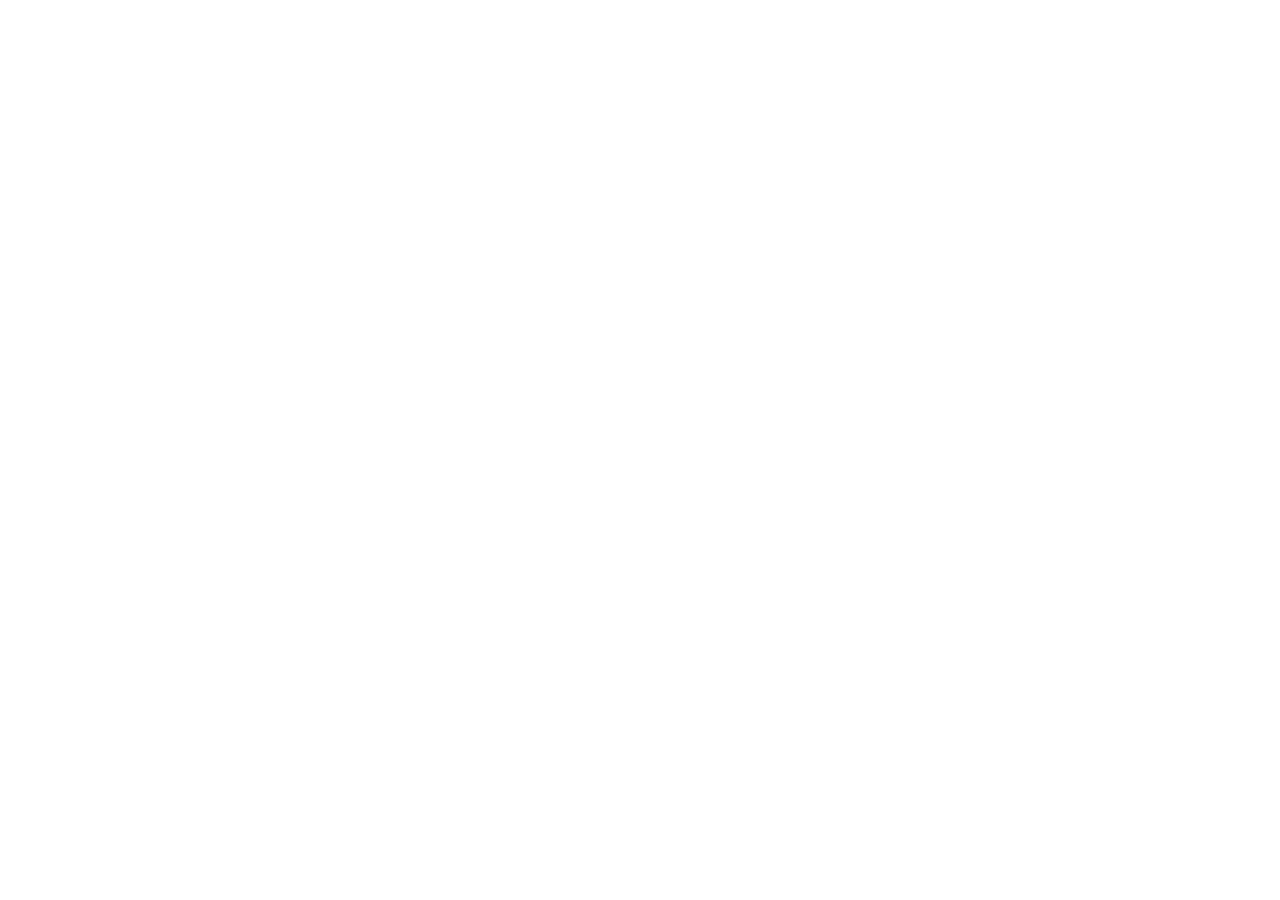
==== commit 83e1dbbf: "1" ====
--- a/index.html
+++ b/index.html
@@ -2,11 +2,11 @@
 <html lang="en">
   <head>
     <meta charset="UTF-8" />
-    <link rel="icon" href="/favicon.ico" />
+    <link rel="icon" href="/telegram-test/favicon.ico" />
     <meta name="viewport" content="width=device-width, initial-scale=1.0, viewport-fit=cover" />
     <title>Vite App</title>
-    <script type="module" crossorigin src="/assets/index-Canftp5T.js"></script>
-    <link rel="stylesheet" crossorigin href="/assets/index-BVzROj-n.css">
+    <script type="module" crossorigin src="/telegram-test/assets/index-B3ipxk2b.js"></script>
+    <link rel="stylesheet" crossorigin href="/telegram-test/assets/index-BVzROj-n.css">
   </head>
   <body>
     <div id="app"></div>
